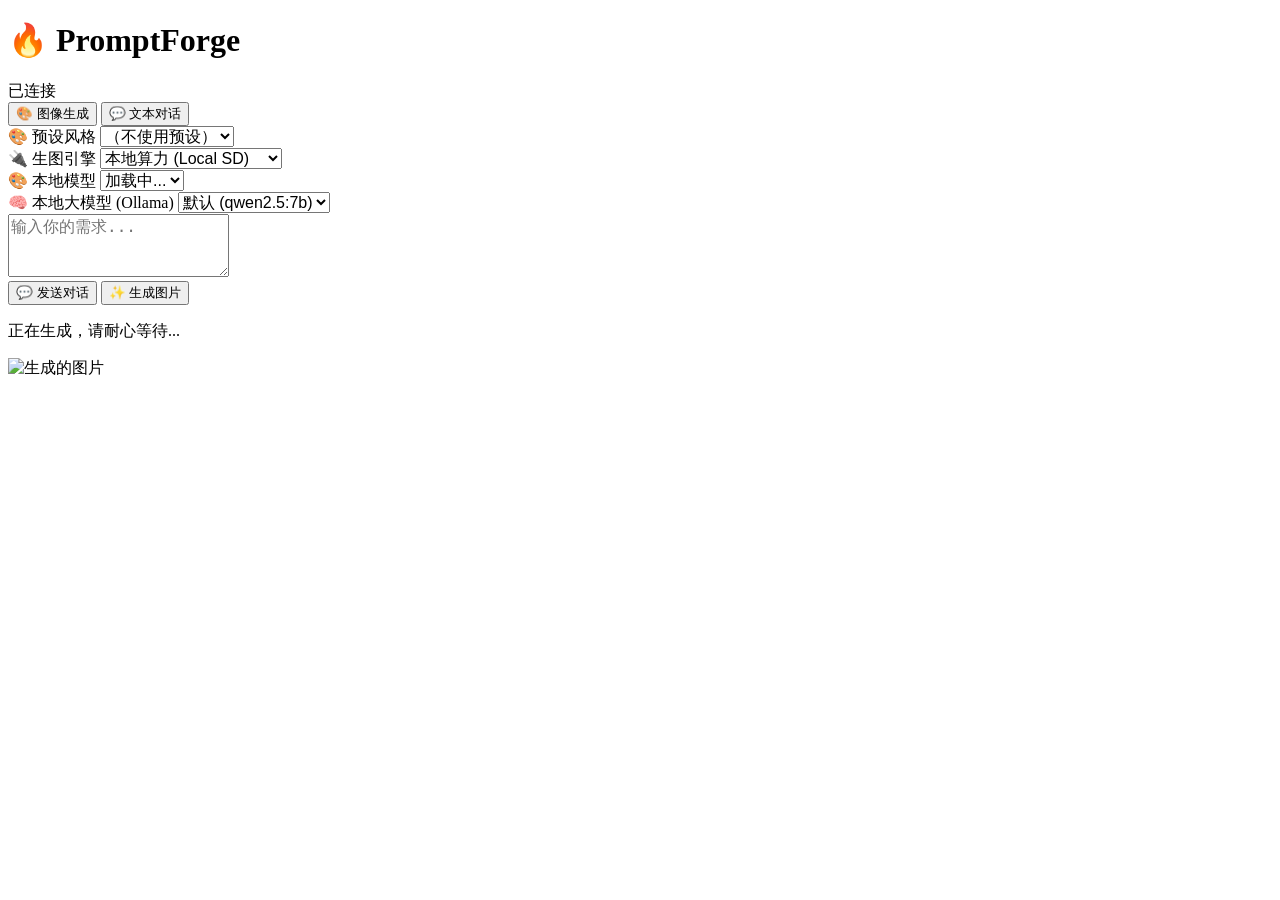
==== static/index.html @ b5b37179 "feat(web): implement SSE streaming for Ollama chat and fix empty prompt with presets" ====
<!DOCTYPE html>
<html lang="zh-CN">
<head>
    <meta charset="UTF-8">
    <meta name="viewport" content="width=device-width, initial-scale=1.0">
    <title>PromptForge 终极工作台</title>
    <script src="https://cdn.tailwindcss.com"></script>
    <style>
        input, textarea, select { font-size: 16px !important; }
        /* 自定义滚动条 */
        ::-webkit-scrollbar { width: 6px; }
        ::-webkit-scrollbar-track { background: transparent; }
        ::-webkit-scrollbar-thumb { background: #4b5563; border-radius: 3px; }
        ::-webkit-scrollbar-thumb:hover { background: #6b7280; }
    </style>
</head>
<body class="bg-gray-900 text-white min-h-screen p-4 flex flex-col gap-4 font-sans max-w-4xl mx-auto">

    <!-- 顶部状态栏 -->
    <header class="text-center py-2 border-b border-gray-700 flex justify-between items-center">
        <h1 class="text-2xl font-bold bg-clip-text text-transparent bg-gradient-to-r from-blue-400 to-purple-500">🔥 PromptForge</h1>
        <span class="text-xs px-2 py-1 bg-green-900 text-green-300 rounded border border-green-700 shadow-sm" id="status-text">已连接</span>
    </header>

    <!-- 模式切换 Tab -->
    <div class="flex bg-gray-800 rounded-lg p-1 shadow-lg">
        <button onclick="switchMode('image')" id="tab-image" class="flex-1 py-2 rounded-md bg-blue-600 text-sm font-bold transition shadow-md">🎨 图像生成</button>
        <button onclick="switchMode('chat')" id="tab-chat" class="flex-1 py-2 rounded-md text-gray-400 text-sm font-bold hover:bg-gray-700 transition">💬 文本对话</button>
    </div>

    <!-- 图像生成配置区 -->
    <section id="image-config" class="bg-gray-800 rounded-xl p-4 shadow-lg grid grid-cols-1 md:grid-cols-3 gap-4">
        <div>
            <label class="text-sm text-gray-400 mb-1 block">🎨 预设风格</label>
            <select id="preset-select" class="w-full bg-gray-700 rounded-lg p-2 text-sm focus:outline-none focus:ring-1 focus:ring-blue-500">
                <option value="">（不使用预设）</option>
            </select>
        </div>
        <div>
            <label class="text-sm text-gray-400 mb-1 block">🔌 生图引擎</label>
            <select id="provider-select" class="w-full bg-gray-700 rounded-lg p-2 text-sm focus:outline-none focus:ring-1 focus:ring-blue-500">
                <option value="local_sd">本地算力 (Local SD)</option>
                <option value="agnes">云端 API (Agnes)</option>
                <option value="pollinations">云端 API (Pollinations)</option>
            </select>
        </div>
        <div>
            <label class="text-sm text-gray-400 mb-1 block">🎨 本地模型</label>
            <select id="model-select" class="w-full bg-gray-700 rounded-lg p-2 text-sm focus:outline-none focus:ring-1 focus:ring-blue-500">
                <option value="">加载中...</option>
            </select>
        </div>
    </section>

    <!-- 文本对话配置区 -->
    <section id="chat-config" class="hidden bg-gray-800 rounded-xl p-4 shadow-lg">
        <div>
            <label class="text-sm text-gray-400 mb-1 block">🧠 本地大模型 (Ollama)</label>
            <select id="llm-model-select" class="w-full bg-gray-700 rounded-lg p-2 text-sm focus:outline-none focus:ring-1 focus:ring-green-500">
                <option value="qwen2.5:7b">加载中...</option>
            </select>
        </div>
    </section>

    <!-- 输入区 -->
    <section class="bg-gray-800 rounded-xl p-4 shadow-lg flex flex-col gap-3">
        <textarea id="prompt-input" rows="3" placeholder="输入你的需求..." 
            class="w-full bg-gray-700 rounded-lg p-3 text-sm focus:outline-none focus:ring-2 focus:ring-blue-500 resize-none"></textarea>
        
        <div class="flex gap-2">
            <button onclick="sendAction('chat')" id="btn-chat" class="hidden flex-1 bg-green-600 hover:bg-green-500 font-bold py-2 rounded-lg text-sm transition shadow-lg shadow-green-500/30">
                💬 发送对话
            </button>
            <button onclick="sendAction('image')" id="btn-image" class="flex-[2] bg-blue-600 hover:bg-blue-500 font-bold py-2 rounded-lg text-sm transition shadow-lg shadow-blue-500/30">
                ✨ 生成图片
            </button>
        </div>
    </section>

    <!-- 结果展示区 -->
    <section class="flex-1 flex flex-col gap-4">
        <!-- 文本回复（用于对话或接口状态） -->
        <div id="chat-result" class="hidden bg-gray-800 rounded-xl p-4 text-sm text-gray-200 whitespace-pre-wrap leading-relaxed shadow-lg border border-gray-700"></div>
        
        <!-- 图片显示 -->
        <div id="image-container" class="hidden flex-1 flex flex-col bg-gray-800 rounded-xl p-2 relative min-h-[300px] shadow-lg border border-gray-700">
            <div id="loading" class="absolute inset-0 flex flex-col items-center justify-center bg-gray-800/90 rounded-xl hidden z-10">
                <div class="animate-spin rounded-full h-10 w-10 border-b-2 border-blue-500 mb-2"></div>
                <p id="loading-text" class="text-xs text-blue-400 font-medium">正在生成，请耐心等待...</p>
            </div>
            <img id="result-image" class="w-full h-auto rounded-lg object-contain" src="" alt="生成的图片">
            <p id="image-caption" class="text-xs text-center text-gray-400 mt-2"></p>
        </div>
    </section>

    <script>
        const API_BASE = window.location.origin;
        let currentMode = 'image'; // image 或 chat

        // 切换模式
        function switchMode(mode) {
            currentMode = mode;
            const tabImg = document.getElementById('tab-image');
            const tabChat = document.getElementById('tab-chat');
            const configImg = document.getElementById('image-config');
            const configChat = document.getElementById('chat-config');
            const btnImg = document.getElementById('btn-image');
            const btnChat = document.getElementById('btn-chat');

            if (mode === 'image') {
                tabImg.className = "flex-1 py-2 rounded-md bg-blue-600 text-sm font-bold transition shadow-md";
                tabChat.className = "flex-1 py-2 rounded-md text-gray-400 text-sm font-bold hover:bg-gray-700 transition";
                configImg.classList.remove('hidden');
                configChat.classList.add('hidden');
                btnImg.classList.remove('hidden');
                btnChat.classList.add('hidden');
            } else {
                tabChat.className = "flex-1 py-2 rounded-md bg-green-600 text-sm font-bold transition shadow-md";
                tabImg.className = "flex-1 py-2 rounded-md text-gray-400 text-sm font-bold hover:bg-gray-700 transition";
                configImg.classList.add('hidden');
                configChat.classList.remove('hidden');
                btnImg.classList.add('hidden');
                btnChat.classList.remove('hidden');
            }
            // 清空结果
            document.getElementById('chat-result').classList.add('hidden');
            document.getElementById('image-container').classList.add('hidden');
        }

        // 发送动作分发
        async function sendAction(type) {
            const prompt = document.getElementById('prompt-input').value.trim();
            if (!prompt && type === 'chat') return alert("请输入对话内容");
            if (!prompt && type === 'image' && !document.getElementById('preset-select').value) {
                return alert("请输入提示词或选择预设！");
            }

            if (type === 'chat') {
                await sendChatLLM(prompt);
            } else {
                await generateImage(prompt);
            }
        }

        // ================= 文本对话 =================
        async function sendChatLLM(text) {
            const chatResult = document.getElementById('chat-result');
            const model = document.getElementById('llm-model-select').value;
            
            chatResult.classList.remove('hidden');
            document.getElementById('image-container').classList.add('hidden');
            chatResult.textContent = `⏳ 正在使用 ${model} 思考...`;

            try {
                const response = await fetch(`${API_BASE}/api/chat_llm_stream`, {
                    method: 'POST', 
                    headers: { 'Content-Type': 'application/json' },
                    body: JSON.stringify({ text: text, model: model })
                });
                
                if (!response.ok) throw new Error("请求失败");
                
                // 清空加载提示，准备接收文字
                chatResult.textContent = "";
                
                const reader = response.body.getReader();
                const decoder = new TextDecoder("utf-8");
                let buffer = "";

                while (true) {
                    const { done, value } = await reader.read();
                    if (done) break;
                    
                    buffer += decoder.decode(value, { stream: true });
                    const lines = buffer.split('\n\n');
                    buffer = lines.pop(); // 把最后可能不完整的一段留着
                    
                    for (const line of lines) {
                        if (line.startsWith('data: ')) {
                            const chunk = line.slice(6); // 去掉 'data: '
                            chatResult.textContent += chunk;
                        }
                    }
                }
            } catch (err) {
                chatResult.textContent = `❌ 请求失败: ${err.message}`;
            }
        }
		
        // ================= 图像生成 =================
        async function generateImage(prompt) {
            const preset = document.getElementById('preset-select').value;
            const provider = document.getElementById('provider-select').value;
            const modelId = document.getElementById('model-select').value;

            // ★ 核心修复：只要有预设，就算没写提示词，也允许生成
            if (!prompt && !preset) {
                return alert("请输入提示词，或至少选择一个预设！");
            }
			
            const imageContainer = document.getElementById('image-container');
            const loading = document.getElementById('loading');
            const imgEl = document.getElementById('result-image');
            const caption = document.getElementById('image-caption');
            const chatResult = document.getElementById('chat-result');

            chatResult.classList.add('hidden');
            imageContainer.classList.remove('hidden');
            loading.classList.remove('hidden');
            imgEl.src = ''; caption.textContent = '';

            // 计时器防超时提示
            let seconds = 0;
            const loadingText = document.getElementById('loading-text');
            loadingText.textContent = "正在生成，请耐心等待...";
            const timer = setInterval(() => {
                seconds++;
                loadingText.textContent = `正在生成 (${seconds} 秒)，本地推理较慢，请勿刷新...`;
            }, 1000);

            try {
                const res = await fetch(`${API_BASE}/api/generate_image`, {
                    method: 'POST', headers: { 'Content-Type': 'application/json' },
                    body: JSON.stringify({
                        prompt: prompt, width: 768, height: 768, steps: 25,
                        primary_provider: provider, model_id: modelId, preset: preset
                    })
                });
                
                clearInterval(timer);
                const data = await res.json();
                loading.classList.add('hidden');

                if (data.status === 'success') {
                    imgEl.src = `${API_BASE}${data.image_url}`;
                    caption.textContent = `来源: ${data.provider}`;
                } else {
                    alert("生成失败：" + JSON.stringify(data));
                }
            } catch (err) {
                clearInterval(timer);
                loading.classList.add('hidden');
                alert("请求失败：" + err.message);
            }
        }

        // ================= 初始化数据加载 =================
        async function loadInitData() {
            // 1. 加载本地生图模型
            try {
                const res = await fetch(`${API_BASE}/api/models`);
                const data = await res.json();
                const select = document.getElementById('model-select');
                select.innerHTML = '';
                if (data.data && data.data.length > 0) {
                    data.data.forEach(m => {
                        const opt = document.createElement('option');
                        opt.value = m.id;
                        opt.textContent = `[${m.base.toUpperCase()}] ${m.name}`;
                        select.appendChild(opt);
                    });
                } else {
                    select.innerHTML = '<option value="">无可用模型</option>';
                }
            } catch (err) { console.error("本地模型加载失败", err); }

            // 2. 加载图像预设
            try {
                const res = await fetch(`${API_BASE}/api/presets`);
                const data = await res.json();
                const select = document.getElementById('preset-select');
                if (data.status === 'success' && data.data) {
                    const groups = {};
                    data.data.forEach(p => {
                        if (!groups[p.category]) groups[p.category] = [];
                        groups[p.category].push(p);
                    });
                    Object.keys(groups).forEach(cat => {
                        const optgroup = document.createElement('optgroup');
                        optgroup.label = cat;
                        groups[cat].forEach(p => {
                            const opt = document.createElement('option');
                            opt.value = p.id;
                            opt.textContent = p.name;
                            optgroup.appendChild(opt);
                        });
                        select.appendChild(optgroup);
                    });
                }
            } catch (err) { console.error("预设加载失败", err); }

            // 3. 加载 Ollama 文本模型
            try {
                const res = await fetch(`${API_BASE}/api/llm_models`);
                const data = await res.json();
                const select = document.getElementById('llm-model-select');
                if (data.status === 'success' && data.data && data.data.length > 0) {
                    select.innerHTML = '';
                    data.data.forEach(m => {
                        const opt = document.createElement('option');
                        opt.value = m;
                        opt.textContent = m;
                        select.appendChild(opt);
                    });
                } else {
                    select.innerHTML = '<option value="qwen2.5:7b">默认 (qwen2.5:7b)</option>';
                }
            } catch (err) { 
                console.error("Ollama模型加载失败", err); 
                document.getElementById('llm-model-select').innerHTML = '<option value="qwen2.5:7b">默认 (qwen2.5:7b)</option>';
            }
        }

        // 页面加载完成后初始化
        window.onload = loadInitData;
    </script>
</body>
</html>
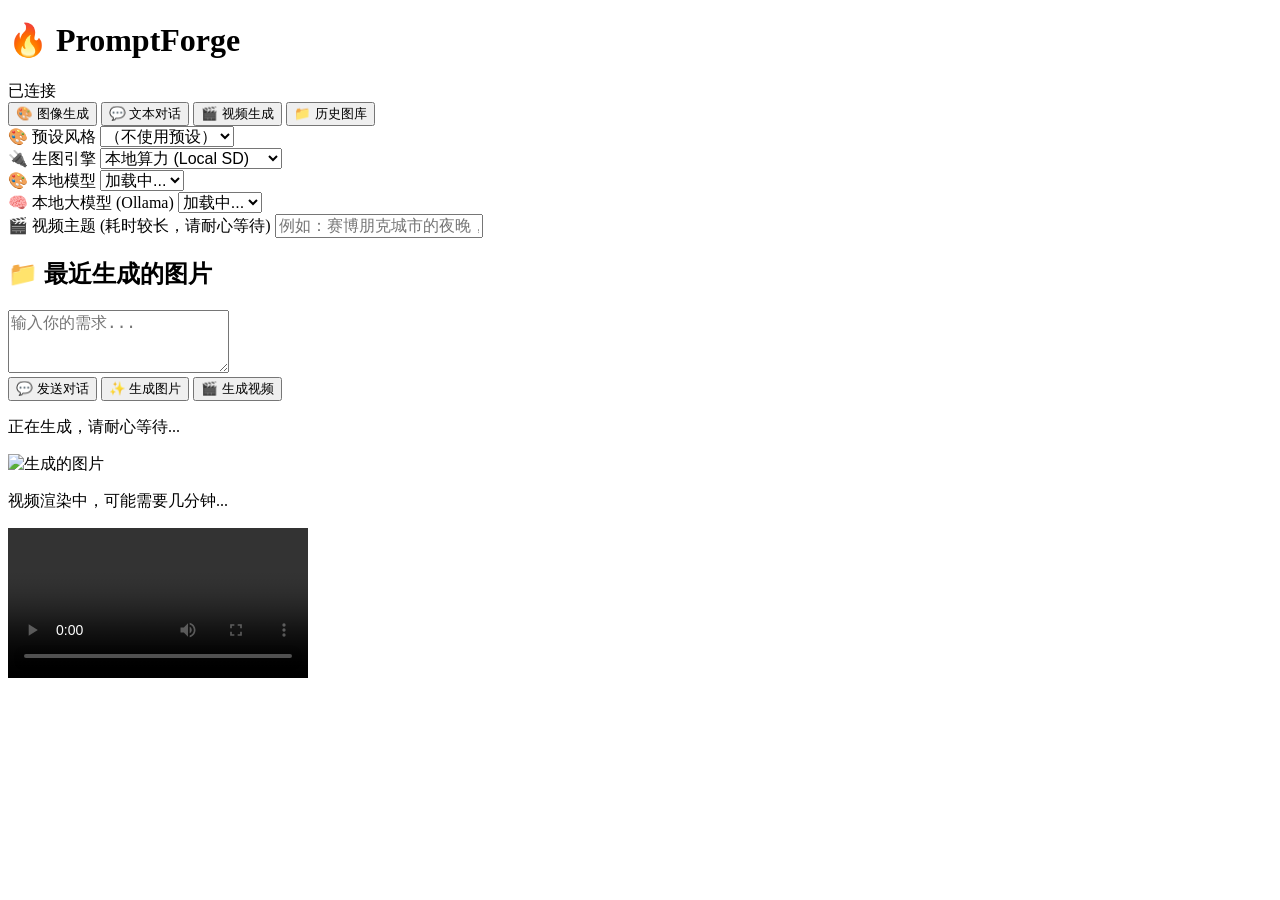
==== commit 3843d3cf: "feat(web): add gallery, video generation, and image fullscreen preview" ====
--- a/static/index.html
+++ b/static/index.html
@@ -7,7 +7,6 @@
     <script src="https://cdn.tailwindcss.com"></script>
     <style>
         input, textarea, select { font-size: 16px !important; }
-        /* 自定义滚动条 */
         ::-webkit-scrollbar { width: 6px; }
         ::-webkit-scrollbar-track { background: transparent; }
         ::-webkit-scrollbar-thumb { background: #4b5563; border-radius: 3px; }
@@ -22,13 +21,15 @@
         <span class="text-xs px-2 py-1 bg-green-900 text-green-300 rounded border border-green-700 shadow-sm" id="status-text">已连接</span>
     </header>
 
-    <!-- 模式切换 Tab -->
-    <div class="flex bg-gray-800 rounded-lg p-1 shadow-lg">
-        <button onclick="switchMode('image')" id="tab-image" class="flex-1 py-2 rounded-md bg-blue-600 text-sm font-bold transition shadow-md">🎨 图像生成</button>
-        <button onclick="switchMode('chat')" id="tab-chat" class="flex-1 py-2 rounded-md text-gray-400 text-sm font-bold hover:bg-gray-700 transition">💬 文本对话</button>
+    <!-- 模式切换 Tab (新增：视频生成 与 历史图库) -->
+    <div class="flex bg-gray-800 rounded-lg p-1 shadow-lg overflow-x-auto whitespace-nowrap">
+        <button onclick="switchMode('image')" id="tab-image" class="flex-1 py-2 px-2 rounded-md bg-blue-600 text-sm font-bold transition shadow-md">🎨 图像生成</button>
+        <button onclick="switchMode('chat')" id="tab-chat" class="flex-1 py-2 px-2 rounded-md text-gray-400 text-sm font-bold hover:bg-gray-700 transition">💬 文本对话</button>
+        <button onclick="switchMode('video')" id="tab-video" class="flex-1 py-2 px-2 rounded-md text-gray-400 text-sm font-bold hover:bg-gray-700 transition">🎬 视频生成</button>
+        <button onclick="switchMode('gallery')" id="tab-gallery" class="flex-1 py-2 px-2 rounded-md text-gray-400 text-sm font-bold hover:bg-gray-700 transition">📁 历史图库</button>
     </div>
 
-    <!-- 图像生成配置区 -->
+    <!-- ================= 图像生成配置区 ================= -->
     <section id="image-config" class="bg-gray-800 rounded-xl p-4 shadow-lg grid grid-cols-1 md:grid-cols-3 gap-4">
         <div>
             <label class="text-sm text-gray-400 mb-1 block">🎨 预设风格</label>
@@ -52,7 +53,7 @@
         </div>
     </section>
 
-    <!-- 文本对话配置区 -->
+    <!-- ================= 文本对话配置区 ================= -->
     <section id="chat-config" class="hidden bg-gray-800 rounded-xl p-4 shadow-lg">
         <div>
             <label class="text-sm text-gray-400 mb-1 block">🧠 本地大模型 (Ollama)</label>
@@ -62,8 +63,24 @@
         </div>
     </section>
 
-    <!-- 输入区 -->
-    <section class="bg-gray-800 rounded-xl p-4 shadow-lg flex flex-col gap-3">
+    <!-- ================= 视频生成配置区 ================= -->
+    <section id="video-config" class="hidden bg-gray-800 rounded-xl p-4 shadow-lg">
+        <div>
+            <label class="text-sm text-gray-400 mb-1 block">🎬 视频主题 (耗时较长，请耐心等待)</label>
+            <input type="text" id="video-prompt" placeholder="例如：赛博朋克城市的夜晚，霓虹灯闪烁..." class="w-full bg-gray-700 rounded-lg p-2 text-sm focus:outline-none focus:ring-1 focus:ring-purple-500">
+        </div>
+    </section>
+
+    <!-- ================= 历史图库区 ================= -->
+    <section id="gallery-config" class="hidden bg-gray-800 rounded-xl p-4 shadow-lg flex-1">
+        <h2 class="text-lg font-bold mb-4 border-b border-gray-700 pb-2">📁 最近生成的图片</h2>
+        <div id="gallery-grid" class="grid grid-cols-2 md:grid-cols-3 gap-4">
+            <!-- 图片通过 JS 动态加载 -->
+        </div>
+    </section>
+
+    <!-- ================= 统一输入区 ================= -->
+    <section id="input-section" class="bg-gray-800 rounded-xl p-4 shadow-lg flex flex-col gap-3">
         <textarea id="prompt-input" rows="3" placeholder="输入你的需求..." 
             class="w-full bg-gray-700 rounded-lg p-3 text-sm focus:outline-none focus:ring-2 focus:ring-blue-500 resize-none"></textarea>
         
@@ -74,12 +91,15 @@
             <button onclick="sendAction('image')" id="btn-image" class="flex-[2] bg-blue-600 hover:bg-blue-500 font-bold py-2 rounded-lg text-sm transition shadow-lg shadow-blue-500/30">
                 ✨ 生成图片
             </button>
-        </div>
-    </section>
-
-    <!-- 结果展示区 -->
+            <button onclick="sendAction('video')" id="btn-video" class="hidden flex-1 bg-purple-600 hover:bg-purple-500 font-bold py-2 rounded-lg text-sm transition shadow-lg shadow-purple-500/30">
+                🎬 生成视频
+            </button>
+        </div>
+    </section>
+
+    <!-- ================= 结果展示区 ================= -->
     <section class="flex-1 flex flex-col gap-4">
-        <!-- 文本回复（用于对话或接口状态） -->
+        <!-- 文本回复 -->
         <div id="chat-result" class="hidden bg-gray-800 rounded-xl p-4 text-sm text-gray-200 whitespace-pre-wrap leading-relaxed shadow-lg border border-gray-700"></div>
         
         <!-- 图片显示 -->
@@ -91,78 +111,120 @@
             <img id="result-image" class="w-full h-auto rounded-lg object-contain" src="" alt="生成的图片">
             <p id="image-caption" class="text-xs text-center text-gray-400 mt-2"></p>
         </div>
-    </section>
+
+        <!-- 视频显示 -->
+        <div id="video-container" class="hidden flex-1 flex flex-col bg-gray-800 rounded-xl p-2 relative min-h-[300px] shadow-lg border border-gray-700">
+            <div id="video-loading" class="absolute inset-0 flex flex-col items-center justify-center bg-gray-800/90 rounded-xl hidden z-10">
+                <div class="animate-spin rounded-full h-10 w-10 border-b-2 border-purple-500 mb-2"></div>
+                <p class="text-xs text-purple-400 font-medium">视频渲染中，可能需要几分钟...</p>
+            </div>
+            <video id="result-video" controls class="w-full h-auto rounded-lg object-contain hidden"></video>
+            <p id="video-caption" class="text-xs text-center text-gray-400 mt-2"></p>
+        </div>
+    </section>
+
+    <!-- 全屏图片预览模态框 -->
+    <div id="image-modal" class="fixed inset-0 bg-black/90 hidden z-50 flex items-center justify-center p-4" onclick="closeModal()">
+        <img id="modal-image" src="" class="max-w-full max-h-full object-contain rounded-lg shadow-2xl">
+    </div>
 
     <script>
         const API_BASE = window.location.origin;
-        let currentMode = 'image'; // image 或 chat
+        let currentMode = 'image';
 
         // 切换模式
         function switchMode(mode) {
             currentMode = mode;
-            const tabImg = document.getElementById('tab-image');
-            const tabChat = document.getElementById('tab-chat');
-            const configImg = document.getElementById('image-config');
-            const configChat = document.getElementById('chat-config');
-            const btnImg = document.getElementById('btn-image');
-            const btnChat = document.getElementById('btn-chat');
-
+            const modes = ['image', 'chat', 'video', 'gallery'];
+            
+            modes.forEach(m => {
+                const tab = document.getElementById(`tab-${m}`);
+                const config = document.getElementById(`${m}-config`);
+                const btn = document.getElementById(`btn-${m}`);
+
+                if (m === mode) {
+                    // 激活状态
+                    tab.className = "flex-1 py-2 px-2 rounded-md bg-blue-600 text-sm font-bold transition shadow-md";
+                    config.classList.remove('hidden');
+                } else {
+                    // 非激活状态
+                    tab.className = "flex-1 py-2 px-2 rounded-md text-gray-400 text-sm font-bold hover:bg-gray-700 transition";
+                    config.classList.add('hidden');
+                }
+            });
+
+            // 按钮和输入框控制
+            const inputSec = document.getElementById('input-section');
             if (mode === 'image') {
-                tabImg.className = "flex-1 py-2 rounded-md bg-blue-600 text-sm font-bold transition shadow-md";
-                tabChat.className = "flex-1 py-2 rounded-md text-gray-400 text-sm font-bold hover:bg-gray-700 transition";
-                configImg.classList.remove('hidden');
-                configChat.classList.add('hidden');
-                btnImg.classList.remove('hidden');
-                btnChat.classList.add('hidden');
+                inputSec.classList.remove('hidden');
+                document.getElementById('btn-image').classList.remove('hidden');
+                document.getElementById('btn-chat').classList.add('hidden');
+                document.getElementById('btn-video').classList.add('hidden');
+            } else if (mode === 'chat') {
+                inputSec.classList.remove('hidden');
+                document.getElementById('btn-image').classList.add('hidden');
+                document.getElementById('btn-chat').classList.remove('hidden');
+                document.getElementById('btn-video').classList.add('hidden');
+            } else if (mode === 'video') {
+                inputSec.classList.remove('hidden');
+                document.getElementById('btn-image').classList.add('hidden');
+                document.getElementById('btn-chat').classList.add('hidden');
+                document.getElementById('btn-video').classList.remove('hidden');
+                // 隐藏输入框，用配置区的 input
+                document.getElementById('prompt-input').classList.add('hidden');
             } else {
-                tabChat.className = "flex-1 py-2 rounded-md bg-green-600 text-sm font-bold transition shadow-md";
-                tabImg.className = "flex-1 py-2 rounded-md text-gray-400 text-sm font-bold hover:bg-gray-700 transition";
-                configImg.classList.add('hidden');
-                configChat.classList.remove('hidden');
-                btnImg.classList.add('hidden');
-                btnChat.classList.remove('hidden');
-            }
-            // 清空结果
+                // gallery 模式隐藏整个输入区
+                inputSec.classList.add('hidden');
+                loadGallery(); // 加载图库数据
+            }
+
+            // 每次切换隐藏结果
             document.getElementById('chat-result').classList.add('hidden');
             document.getElementById('image-container').classList.add('hidden');
-        }
-
-        // 发送动作分发
+            document.getElementById('video-container').classList.add('hidden');
+            
+            // 恢复提示词输入框（针对 video 模式）
+            if (mode === 'video') document.getElementById('prompt-input').classList.add('hidden');
+            else document.getElementById('prompt-input').classList.remove('hidden');
+        }
+
+        // 动作分发
         async function sendAction(type) {
-            const prompt = document.getElementById('prompt-input').value.trim();
-            if (!prompt && type === 'chat') return alert("请输入对话内容");
-            if (!prompt && type === 'image' && !document.getElementById('preset-select').value) {
-                return alert("请输入提示词或选择预设！");
-            }
-
             if (type === 'chat') {
+                const prompt = document.getElementById('prompt-input').value.trim();
+                if (!prompt) return alert("请输入对话内容");
                 await sendChatLLM(prompt);
-            } else {
+            } else if (type === 'image') {
+                const prompt = document.getElementById('prompt-input').value.trim();
+                const preset = document.getElementById('preset-select').value;
+                if (!prompt && !preset) return alert("请输入提示词或选择预设！");
                 await generateImage(prompt);
-            }
-        }
-
-        // ================= 文本对话 =================
+            } else if (type === 'video') {
+                const topic = document.getElementById('video-prompt').value.trim();
+                if (!topic) return alert("请输入视频主题！");
+                await generateVideo(topic);
+            }
+        }
+
+        // ================= 文本对话 (流式) =================
         async function sendChatLLM(text) {
             const chatResult = document.getElementById('chat-result');
             const model = document.getElementById('llm-model-select').value;
             
             chatResult.classList.remove('hidden');
             document.getElementById('image-container').classList.add('hidden');
+            document.getElementById('video-container').classList.add('hidden');
             chatResult.textContent = `⏳ 正在使用 ${model} 思考...`;
 
             try {
                 const response = await fetch(`${API_BASE}/api/chat_llm_stream`, {
-                    method: 'POST', 
-                    headers: { 'Content-Type': 'application/json' },
+                    method: 'POST', headers: { 'Content-Type': 'application/json' },
                     body: JSON.stringify({ text: text, model: model })
                 });
                 
                 if (!response.ok) throw new Error("请求失败");
                 
-                // 清空加载提示，准备接收文字
                 chatResult.textContent = "";
-                
                 const reader = response.body.getReader();
                 const decoder = new TextDecoder("utf-8");
                 let buffer = "";
@@ -170,15 +232,13 @@
                 while (true) {
                     const { done, value } = await reader.read();
                     if (done) break;
-                    
                     buffer += decoder.decode(value, { stream: true });
                     const lines = buffer.split('\n\n');
-                    buffer = lines.pop(); // 把最后可能不完整的一段留着
+                    buffer = lines.pop();
                     
                     for (const line of lines) {
                         if (line.startsWith('data: ')) {
-                            const chunk = line.slice(6); // 去掉 'data: '
-                            chatResult.textContent += chunk;
+                            chatResult.textContent += line.slice(6);
                         }
                     }
                 }
@@ -186,18 +246,13 @@
                 chatResult.textContent = `❌ 请求失败: ${err.message}`;
             }
         }
-		
+
         // ================= 图像生成 =================
         async function generateImage(prompt) {
             const preset = document.getElementById('preset-select').value;
             const provider = document.getElementById('provider-select').value;
             const modelId = document.getElementById('model-select').value;
 
-            // ★ 核心修复：只要有预设，就算没写提示词，也允许生成
-            if (!prompt && !preset) {
-                return alert("请输入提示词，或至少选择一个预设！");
-            }
-			
             const imageContainer = document.getElementById('image-container');
             const loading = document.getElementById('loading');
             const imgEl = document.getElementById('result-image');
@@ -206,10 +261,10 @@
 
             chatResult.classList.add('hidden');
             imageContainer.classList.remove('hidden');
+            document.getElementById('video-container').classList.add('hidden');
             loading.classList.remove('hidden');
             imgEl.src = ''; caption.textContent = '';
 
-            // 计时器防超时提示
             let seconds = 0;
             const loadingText = document.getElementById('loading-text');
             loadingText.textContent = "正在生成，请耐心等待...";
@@ -242,6 +297,80 @@
                 loading.classList.add('hidden');
                 alert("请求失败：" + err.message);
             }
+        }
+
+        // ================= 视频生成 =================
+        async function generateVideo(topic) {
+            const container = document.getElementById('video-container');
+            const loading = document.getElementById('video-loading');
+            const videoEl = document.getElementById('result-video');
+            const caption = document.getElementById('video-caption');
+
+            document.getElementById('chat-result').classList.add('hidden');
+            document.getElementById('image-container').classList.add('hidden');
+            container.classList.remove('hidden');
+            loading.classList.remove('hidden');
+            videoEl.classList.add('hidden');
+            videoEl.src = ''; caption.textContent = '';
+
+            try {
+                const res = await fetch(`${API_BASE}/api/generate_video`, {
+                    method: 'POST', headers: { 'Content-Type': 'application/json' },
+                    body: JSON.stringify({ topic: topic, duration: 15 })
+                });
+                
+                const data = await res.json();
+                loading.classList.add('hidden');
+
+                if (data.status === 'success') {
+                    videoEl.src = `${API_BASE}${data.video_url}`;
+                    videoEl.classList.remove('hidden');
+                    videoEl.play();
+                    caption.textContent = "视频生成完成";
+                } else {
+                    alert("视频生成失败：" + data.message);
+                }
+            } catch (err) {
+                loading.classList.add('hidden');
+                alert("请求超时或失败：" + err.message);
+            }
+        }
+
+        // ================= 图库加载 =================
+        async function loadGallery() {
+            const grid = document.getElementById('gallery-grid');
+            grid.innerHTML = '<p class="text-gray-500 text-sm">加载中...</p>';
+            try {
+                const res = await fetch(`${API_BASE}/api/gallery`);
+                const data = await res.json();
+                grid.innerHTML = '';
+                
+                if (!data.data || data.data.length === 0) {
+                    grid.innerHTML = '<p class="text-gray-500 text-sm">暂无生成记录</p>';
+                    return;
+                }
+                
+                data.data.forEach(item => {
+                    const div = document.createElement('div');
+                    div.className = "bg-gray-700 rounded-lg overflow-hidden relative group cursor-pointer shadow-md";
+                    div.innerHTML = `
+                        <img src="${API_BASE}${item.url}" class="w-full h-40 object-cover group-hover:opacity-80 transition" onclick="showModal('${API_BASE}${item.url}')">
+                        <div class="p-2 text-xs text-center text-gray-400 border-t border-gray-600">${item.time}</div>
+                    `;
+                    grid.appendChild(div);
+                });
+            } catch (err) {
+                grid.innerHTML = `<p class="text-red-500 text-sm">加载失败: ${err.message}</p>`;
+            }
+        }
+
+        // 全屏预览
+        function showModal(url) {
+            document.getElementById('modal-image').src = url;
+            document.getElementById('image-modal').classList.remove('hidden');
+        }
+        function closeModal() {
+            document.getElementById('image-modal').classList.add('hidden');
         }
 
         // ================= 初始化数据加载 =================
@@ -259,8 +388,6 @@
                         opt.textContent = `[${m.base.toUpperCase()}] ${m.name}`;
                         select.appendChild(opt);
                     });
-                } else {
-                    select.innerHTML = '<option value="">无可用模型</option>';
                 }
             } catch (err) { console.error("本地模型加载失败", err); }
 
@@ -302,13 +429,8 @@
                         opt.textContent = m;
                         select.appendChild(opt);
                     });
-                } else {
-                    select.innerHTML = '<option value="qwen2.5:7b">默认 (qwen2.5:7b)</option>';
-                }
-            } catch (err) { 
-                console.error("Ollama模型加载失败", err); 
-                document.getElementById('llm-model-select').innerHTML = '<option value="qwen2.5:7b">默认 (qwen2.5:7b)</option>';
-            }
+                }
+            } catch (err) { console.error("Ollama模型加载失败", err); }
         }
 
         // 页面加载完成后初始化
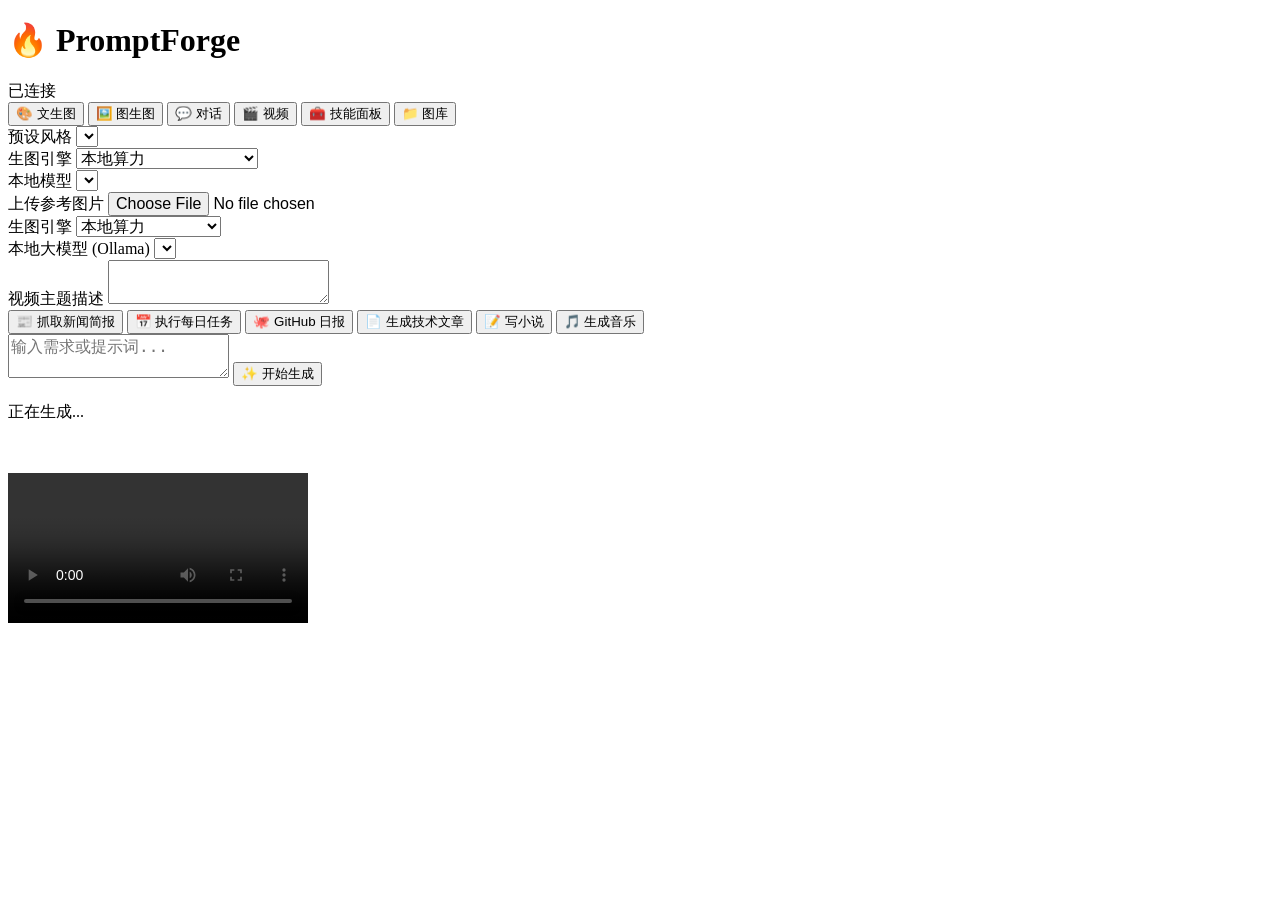
==== commit d76aadd1: "feat(web): integrate img2img, skill panel, and universal task dispatch into Web UI" ====
--- a/static/index.html
+++ b/static/index.html
@@ -3,218 +3,277 @@
 <head>
     <meta charset="UTF-8">
     <meta name="viewport" content="width=device-width, initial-scale=1.0">
-    <title>PromptForge 终极工作台</title>
+    <title>PromptForge 全能调度中心</title>
     <script src="https://cdn.tailwindcss.com"></script>
     <style>
         input, textarea, select { font-size: 16px !important; }
         ::-webkit-scrollbar { width: 6px; }
-        ::-webkit-scrollbar-track { background: transparent; }
         ::-webkit-scrollbar-thumb { background: #4b5563; border-radius: 3px; }
-        ::-webkit-scrollbar-thumb:hover { background: #6b7280; }
     </style>
 </head>
-<body class="bg-gray-900 text-white min-h-screen p-4 flex flex-col gap-4 font-sans max-w-4xl mx-auto">
-
-    <!-- 顶部状态栏 -->
-    <header class="text-center py-2 border-b border-gray-700 flex justify-between items-center">
+<body class="bg-gray-900 text-white min-h-screen p-4 flex flex-col gap-4 font-sans max-w-5xl mx-auto">
+
+    <!-- 顶部 -->
+    <header class="flex justify-between items-center border-b border-gray-700 pb-2">
         <h1 class="text-2xl font-bold bg-clip-text text-transparent bg-gradient-to-r from-blue-400 to-purple-500">🔥 PromptForge</h1>
-        <span class="text-xs px-2 py-1 bg-green-900 text-green-300 rounded border border-green-700 shadow-sm" id="status-text">已连接</span>
+        <span class="text-xs px-2 py-1 bg-green-900 text-green-300 rounded border border-green-700">已连接</span>
     </header>
 
-    <!-- 模式切换 Tab (新增：视频生成 与 历史图库) -->
-    <div class="flex bg-gray-800 rounded-lg p-1 shadow-lg overflow-x-auto whitespace-nowrap">
-        <button onclick="switchMode('image')" id="tab-image" class="flex-1 py-2 px-2 rounded-md bg-blue-600 text-sm font-bold transition shadow-md">🎨 图像生成</button>
-        <button onclick="switchMode('chat')" id="tab-chat" class="flex-1 py-2 px-2 rounded-md text-gray-400 text-sm font-bold hover:bg-gray-700 transition">💬 文本对话</button>
-        <button onclick="switchMode('video')" id="tab-video" class="flex-1 py-2 px-2 rounded-md text-gray-400 text-sm font-bold hover:bg-gray-700 transition">🎬 视频生成</button>
-        <button onclick="switchMode('gallery')" id="tab-gallery" class="flex-1 py-2 px-2 rounded-md text-gray-400 text-sm font-bold hover:bg-gray-700 transition">📁 历史图库</button>
+    <!-- Tab 栏 -->
+    <div class="flex bg-gray-800 rounded-lg p-1 shadow-lg overflow-x-auto whitespace-nowrap gap-1">
+        <button onclick="switchMode('t2i')" id="tab-t2i" class="flex-1 py-2 px-2 rounded-md bg-blue-600 text-sm font-bold shadow">🎨 文生图</button>
+        <button onclick="switchMode('i2i')" id="tab-i2i" class="flex-1 py-2 px-2 rounded-md text-gray-400 text-sm hover:bg-gray-700">🖼️ 图生图</button>
+        <button onclick="switchMode('chat')" id="tab-chat" class="flex-1 py-2 px-2 rounded-md text-gray-400 text-sm hover:bg-gray-700">💬 对话</button>
+        <button onclick="switchMode('video')" id="tab-video" class="flex-1 py-2 px-2 rounded-md text-gray-400 text-sm hover:bg-gray-700">🎬 视频</button>
+        <button onclick="switchMode('skills')" id="tab-skills" class="flex-1 py-2 px-2 rounded-md text-gray-400 text-sm hover:bg-gray-700">🧰 技能面板</button>
+        <button onclick="switchMode('gallery')" id="tab-gallery" class="flex-1 py-2 px-2 rounded-md text-gray-400 text-sm hover:bg-gray-700">📁 图库</button>
     </div>
 
-    <!-- ================= 图像生成配置区 ================= -->
-    <section id="image-config" class="bg-gray-800 rounded-xl p-4 shadow-lg grid grid-cols-1 md:grid-cols-3 gap-4">
+    <!-- ====== 配置区 ====== -->
+    
+    <!-- 文生图配置 -->
+    <section id="t2i-config" class="bg-gray-800 rounded-xl p-4 grid grid-cols-1 md:grid-cols-3 gap-4">
         <div>
-            <label class="text-sm text-gray-400 mb-1 block">🎨 预设风格</label>
-            <select id="preset-select" class="w-full bg-gray-700 rounded-lg p-2 text-sm focus:outline-none focus:ring-1 focus:ring-blue-500">
-                <option value="">（不使用预设）</option>
-            </select>
+            <label class="text-xs text-gray-400 block mb-1">预设风格</label>
+            <select id="preset-select" class="w-full bg-gray-700 rounded-lg p-2 text-sm"></select>
         </div>
         <div>
-            <label class="text-sm text-gray-400 mb-1 block">🔌 生图引擎</label>
-            <select id="provider-select" class="w-full bg-gray-700 rounded-lg p-2 text-sm focus:outline-none focus:ring-1 focus:ring-blue-500">
-                <option value="local_sd">本地算力 (Local SD)</option>
+            <label class="text-xs text-gray-400 block mb-1">生图引擎</label>
+            <select id="provider-select" class="w-full bg-gray-700 rounded-lg p-2 text-sm">
+                <option value="local_sd">本地算力</option>
                 <option value="agnes">云端 API (Agnes)</option>
                 <option value="pollinations">云端 API (Pollinations)</option>
             </select>
         </div>
         <div>
-            <label class="text-sm text-gray-400 mb-1 block">🎨 本地模型</label>
-            <select id="model-select" class="w-full bg-gray-700 rounded-lg p-2 text-sm focus:outline-none focus:ring-1 focus:ring-blue-500">
-                <option value="">加载中...</option>
+            <label class="text-xs text-gray-400 block mb-1">本地模型</label>
+            <select id="model-select" class="w-full bg-gray-700 rounded-lg p-2 text-sm"></select>
+        </div>
+    </section>
+
+    <!-- 图生图配置 -->
+    <section id="i2i-config" class="hidden bg-gray-800 rounded-xl p-4 flex flex-col gap-3">
+        <div>
+            <label class="text-xs text-gray-400 block mb-1">上传参考图片</label>
+            <input type="file" id="i2i-file" accept="image/*" class="w-full bg-gray-700 rounded-lg p-2 text-sm file:mr-4 file:py-1 file:px-4 file:rounded-full file:border-0 file:text-sm file:font-semibold file:bg-blue-600 file:text-white hover:file:bg-blue-500">
+        </div>
+        <div>
+            <label class="text-xs text-gray-400 block mb-1">生图引擎</label>
+            <select id="i2i-provider" class="w-full bg-gray-700 rounded-lg p-2 text-sm">
+                <option value="local_sd">本地算力</option>
+                <option value="agnes">云端 API (Agnes)</option>
             </select>
         </div>
     </section>
 
-    <!-- ================= 文本对话配置区 ================= -->
-    <section id="chat-config" class="hidden bg-gray-800 rounded-xl p-4 shadow-lg">
-        <div>
-            <label class="text-sm text-gray-400 mb-1 block">🧠 本地大模型 (Ollama)</label>
-            <select id="llm-model-select" class="w-full bg-gray-700 rounded-lg p-2 text-sm focus:outline-none focus:ring-1 focus:ring-green-500">
-                <option value="qwen2.5:7b">加载中...</option>
-            </select>
-        </div>
-    </section>
-
-    <!-- ================= 视频生成配置区 ================= -->
-    <section id="video-config" class="hidden bg-gray-800 rounded-xl p-4 shadow-lg">
-        <div>
-            <label class="text-sm text-gray-400 mb-1 block">🎬 视频主题 (耗时较长，请耐心等待)</label>
-            <input type="text" id="video-prompt" placeholder="例如：赛博朋克城市的夜晚，霓虹灯闪烁..." class="w-full bg-gray-700 rounded-lg p-2 text-sm focus:outline-none focus:ring-1 focus:ring-purple-500">
-        </div>
-    </section>
-
-    <!-- ================= 历史图库区 ================= -->
-    <section id="gallery-config" class="hidden bg-gray-800 rounded-xl p-4 shadow-lg flex-1">
-        <h2 class="text-lg font-bold mb-4 border-b border-gray-700 pb-2">📁 最近生成的图片</h2>
-        <div id="gallery-grid" class="grid grid-cols-2 md:grid-cols-3 gap-4">
-            <!-- 图片通过 JS 动态加载 -->
-        </div>
-    </section>
-
-    <!-- ================= 统一输入区 ================= -->
-    <section id="input-section" class="bg-gray-800 rounded-xl p-4 shadow-lg flex flex-col gap-3">
-        <textarea id="prompt-input" rows="3" placeholder="输入你的需求..." 
-            class="w-full bg-gray-700 rounded-lg p-3 text-sm focus:outline-none focus:ring-2 focus:ring-blue-500 resize-none"></textarea>
+    <!-- 对话配置 -->
+    <section id="chat-config" class="hidden bg-gray-800 rounded-xl p-4">
+        <label class="text-xs text-gray-400 block mb-1">本地大模型 (Ollama)</label>
+        <select id="llm-model-select" class="w-full bg-gray-700 rounded-lg p-2 text-sm"></select>
+    </section>
+
+    <!-- 视频配置 -->
+    <section id="video-config" class="hidden bg-gray-800 rounded-xl p-4">
+        <label class="text-xs text-gray-400 block mb-1">视频主题描述</label>
+        <textarea id="video-prompt" rows="2" class="w-full bg-gray-700 rounded-lg p-2 text-sm"></textarea>
+    </section>
+
+    <!-- 技能面板配置 -->
+    <section id="skills-config" class="hidden bg-gray-800 rounded-xl p-4">
+        <div class="grid grid-cols-2 md:grid-cols-4 gap-2">
+            <button onclick="runSkill('news_aggregator', {})" class="bg-gray-700 hover:bg-gray-600 p-2 rounded text-sm text-left truncate">📰 抓取新闻简报</button>
+            <button onclick="runSkill('daily_pipeline', {})" class="bg-gray-700 hover:bg-gray-600 p-2 rounded text-sm text-left truncate">📅 执行每日任务</button>
+            <button onclick="runSkill('github_repo_daily', {})" class="bg-gray-700 hover:bg-gray-600 p-2 rounded text-sm text-left truncate">🐙 GitHub 日报</button>
+            <button onclick="runSkill('tech_hot_article', {})" class="bg-gray-700 hover:bg-gray-600 p-2 rounded text-sm text-left truncate">📄 生成技术文章</button>
+            <button onclick="runSkill('novel_writer', {genre:'科幻', title:'测试', outline:'测试', characters:'主角', chapter_count: 1, words_per_chapter: 500})" class="bg-gray-700 hover:bg-gray-600 p-2 rounded text-sm text-left truncate">📝 写小说</button>
+            <button onclick="runSkill('music_generator', {topic:'星空', emotion:'peaceful', duration: 15})" class="bg-gray-700 hover:bg-gray-600 p-2 rounded text-sm text-left truncate">🎵 生成音乐</button>
+        </div>
+    </section>
+
+    <!-- 图库配置 -->
+    <section id="gallery-config" class="hidden bg-gray-800 rounded-xl p-4 flex-1">
+        <div id="gallery-grid" class="grid grid-cols-2 md:grid-cols-4 gap-4"></div>
+    </section>
+
+    <!-- 统一输入区 -->
+    <section id="input-section" class="bg-gray-800 rounded-xl p-4 flex flex-col gap-3">
+        <textarea id="prompt-input" rows="2" placeholder="输入需求或提示词..." class="w-full bg-gray-700 rounded-lg p-3 text-sm resize-none focus:ring-2 focus:ring-blue-500"></textarea>
+        <button onclick="sendAction()" id="action-btn" class="w-full bg-blue-600 hover:bg-blue-500 font-bold py-2 rounded-lg text-sm transition shadow-lg shadow-blue-500/30">
+            ✨ 开始生成
+        </button>
+    </section>
+
+    <!-- 结果展示区 -->
+    <section class="flex-1 flex flex-col gap-4">
+        <div id="text-result" class="hidden bg-gray-800 rounded-xl p-4 text-sm text-gray-200 whitespace-pre-wrap leading-relaxed"></div>
         
-        <div class="flex gap-2">
-            <button onclick="sendAction('chat')" id="btn-chat" class="hidden flex-1 bg-green-600 hover:bg-green-500 font-bold py-2 rounded-lg text-sm transition shadow-lg shadow-green-500/30">
-                💬 发送对话
-            </button>
-            <button onclick="sendAction('image')" id="btn-image" class="flex-[2] bg-blue-600 hover:bg-blue-500 font-bold py-2 rounded-lg text-sm transition shadow-lg shadow-blue-500/30">
-                ✨ 生成图片
-            </button>
-            <button onclick="sendAction('video')" id="btn-video" class="hidden flex-1 bg-purple-600 hover:bg-purple-500 font-bold py-2 rounded-lg text-sm transition shadow-lg shadow-purple-500/30">
-                🎬 生成视频
-            </button>
-        </div>
-    </section>
-
-    <!-- ================= 结果展示区 ================= -->
-    <section class="flex-1 flex flex-col gap-4">
-        <!-- 文本回复 -->
-        <div id="chat-result" class="hidden bg-gray-800 rounded-xl p-4 text-sm text-gray-200 whitespace-pre-wrap leading-relaxed shadow-lg border border-gray-700"></div>
-        
-        <!-- 图片显示 -->
-        <div id="image-container" class="hidden flex-1 flex flex-col bg-gray-800 rounded-xl p-2 relative min-h-[300px] shadow-lg border border-gray-700">
-            <div id="loading" class="absolute inset-0 flex flex-col items-center justify-center bg-gray-800/90 rounded-xl hidden z-10">
-                <div class="animate-spin rounded-full h-10 w-10 border-b-2 border-blue-500 mb-2"></div>
-                <p id="loading-text" class="text-xs text-blue-400 font-medium">正在生成，请耐心等待...</p>
+        <div id="image-container" class="hidden flex-1 flex flex-col bg-gray-800 rounded-xl p-2 relative min-h-[300px]">
+            <div id="img-loading" class="absolute inset-0 flex flex-col items-center justify-center bg-gray-800/90 hidden z-10">
+                <div class="animate-spin rounded-full h-8 w-8 border-b-2 border-blue-500 mb-2"></div>
+                <p id="img-loading-text" class="text-xs text-blue-400">正在生成...</p>
             </div>
-            <img id="result-image" class="w-full h-auto rounded-lg object-contain" src="" alt="生成的图片">
+            <img id="result-image" class="w-full h-auto rounded-lg object-contain" src="">
             <p id="image-caption" class="text-xs text-center text-gray-400 mt-2"></p>
         </div>
 
-        <!-- 视频显示 -->
-        <div id="video-container" class="hidden flex-1 flex flex-col bg-gray-800 rounded-xl p-2 relative min-h-[300px] shadow-lg border border-gray-700">
-            <div id="video-loading" class="absolute inset-0 flex flex-col items-center justify-center bg-gray-800/90 rounded-xl hidden z-10">
-                <div class="animate-spin rounded-full h-10 w-10 border-b-2 border-purple-500 mb-2"></div>
-                <p class="text-xs text-purple-400 font-medium">视频渲染中，可能需要几分钟...</p>
-            </div>
-            <video id="result-video" controls class="w-full h-auto rounded-lg object-contain hidden"></video>
-            <p id="video-caption" class="text-xs text-center text-gray-400 mt-2"></p>
-        </div>
-    </section>
-
-    <!-- 全屏图片预览模态框 -->
+        <div id="video-container" class="hidden bg-gray-800 rounded-xl p-2 relative">
+            <video id="result-video" controls class="w-full rounded-lg"></video>
+        </div>
+    </section>
+
+    <!-- 全屏预览 -->
     <div id="image-modal" class="fixed inset-0 bg-black/90 hidden z-50 flex items-center justify-center p-4" onclick="closeModal()">
-        <img id="modal-image" src="" class="max-w-full max-h-full object-contain rounded-lg shadow-2xl">
+        <img id="modal-image" src="" class="max-w-full max-h-full object-contain">
     </div>
 
     <script>
         const API_BASE = window.location.origin;
-        let currentMode = 'image';
-
-        // 切换模式
+        let currentMode = 't2i';
+
         function switchMode(mode) {
             currentMode = mode;
-            const modes = ['image', 'chat', 'video', 'gallery'];
+            const modes = ['t2i', 'i2i', 'chat', 'video', 'skills', 'gallery'];
             
             modes.forEach(m => {
                 const tab = document.getElementById(`tab-${m}`);
                 const config = document.getElementById(`${m}-config`);
-                const btn = document.getElementById(`btn-${m}`);
-
+                
                 if (m === mode) {
-                    // 激活状态
-                    tab.className = "flex-1 py-2 px-2 rounded-md bg-blue-600 text-sm font-bold transition shadow-md";
-                    config.classList.remove('hidden');
+                    tab.className = "flex-1 py-2 px-2 rounded-md bg-blue-600 text-sm font-bold shadow";
+                    if(config) config.classList.remove('hidden');
                 } else {
-                    // 非激活状态
-                    tab.className = "flex-1 py-2 px-2 rounded-md text-gray-400 text-sm font-bold hover:bg-gray-700 transition";
-                    config.classList.add('hidden');
+                    tab.className = "flex-1 py-2 px-2 rounded-md text-gray-400 text-sm hover:bg-gray-700";
+                    if(config) config.classList.add('hidden');
                 }
             });
 
-            // 按钮和输入框控制
+            // 控制输入区和按钮
             const inputSec = document.getElementById('input-section');
-            if (mode === 'image') {
+            const promptInput = document.getElementById('prompt-input');
+            const actionBtn = document.getElementById('action-btn');
+
+            if (mode === 'skills' || mode === 'gallery') {
+                inputSec.classList.add('hidden');
+            } else {
                 inputSec.classList.remove('hidden');
-                document.getElementById('btn-image').classList.remove('hidden');
-                document.getElementById('btn-chat').classList.add('hidden');
-                document.getElementById('btn-video').classList.add('hidden');
+            }
+
+            if (mode === 'video') {
+                promptInput.classList.add('hidden'); // video 使用自己的配置区
+                actionBtn.textContent = "🎬 生成视频";
+                actionBtn.className = "w-full bg-purple-600 hover:bg-purple-500 font-bold py-2 rounded-lg text-sm shadow-lg";
             } else if (mode === 'chat') {
-                inputSec.classList.remove('hidden');
-                document.getElementById('btn-image').classList.add('hidden');
-                document.getElementById('btn-chat').classList.remove('hidden');
-                document.getElementById('btn-video').classList.add('hidden');
-            } else if (mode === 'video') {
-                inputSec.classList.remove('hidden');
-                document.getElementById('btn-image').classList.add('hidden');
-                document.getElementById('btn-chat').classList.add('hidden');
-                document.getElementById('btn-video').classList.remove('hidden');
-                // 隐藏输入框，用配置区的 input
-                document.getElementById('prompt-input').classList.add('hidden');
+                promptInput.classList.remove('hidden');
+                actionBtn.textContent = "💬 发送对话";
+                actionBtn.className = "w-full bg-green-600 hover:bg-green-500 font-bold py-2 rounded-lg text-sm shadow-lg";
             } else {
-                // gallery 模式隐藏整个输入区
-                inputSec.classList.add('hidden');
-                loadGallery(); // 加载图库数据
-            }
-
-            // 每次切换隐藏结果
-            document.getElementById('chat-result').classList.add('hidden');
+                promptInput.classList.remove('hidden');
+                actionBtn.textContent = "✨ 生成图片";
+                actionBtn.className = "w-full bg-blue-600 hover:bg-blue-500 font-bold py-2 rounded-lg text-sm shadow-lg";
+            }
+
+            // 隐藏所有结果区
+            document.getElementById('text-result').classList.add('hidden');
             document.getElementById('image-container').classList.add('hidden');
             document.getElementById('video-container').classList.add('hidden');
             
-            // 恢复提示词输入框（针对 video 模式）
-            if (mode === 'video') document.getElementById('prompt-input').classList.add('hidden');
-            else document.getElementById('prompt-input').classList.remove('hidden');
+            if (mode === 'gallery') loadGallery();
         }
 
         // 动作分发
-        async function sendAction(type) {
-            if (type === 'chat') {
-                const prompt = document.getElementById('prompt-input').value.trim();
-                if (!prompt) return alert("请输入对话内容");
-                await sendChatLLM(prompt);
-            } else if (type === 'image') {
-                const prompt = document.getElementById('prompt-input').value.trim();
-                const preset = document.getElementById('preset-select').value;
-                if (!prompt && !preset) return alert("请输入提示词或选择预设！");
-                await generateImage(prompt);
-            } else if (type === 'video') {
-                const topic = document.getElementById('video-prompt').value.trim();
-                if (!topic) return alert("请输入视频主题！");
-                await generateVideo(topic);
-            }
-        }
-
-        // ================= 文本对话 (流式) =================
-        async function sendChatLLM(text) {
-            const chatResult = document.getElementById('chat-result');
+        async function sendAction() {
+            if (currentMode === 't2i') {
+                await generateImage();
+            } else if (currentMode === 'i2i') {
+                await generateImg2Img();
+            } else if (currentMode === 'chat') {
+                await sendChatLLM();
+            } else if (currentMode === 'video') {
+                await generateVideo();
+            }
+        }
+
+        // ====== 1. 文生图 ======
+        async function generateImage() {
+            const prompt = document.getElementById('prompt-input').value.trim();
+            const preset = document.getElementById('preset-select').value;
+            if (!prompt && !preset) return alert("请输入提示词或选择预设！");
+
+            const container = document.getElementById('image-container');
+            const loading = document.getElementById('img-loading');
+            const imgEl = document.getElementById('result-image');
+            
+            container.classList.remove('hidden');
+            loading.classList.remove('hidden');
+            imgEl.src = '';
+
+            try {
+                const res = await fetch(`${API_BASE}/api/generate_image`, {
+                    method: 'POST', headers: { 'Content-Type': 'application/json' },
+                    body: JSON.stringify({
+                        prompt: prompt, preset: preset,
+                        primary_provider: document.getElementById('provider-select').value,
+                        model_id: document.getElementById('model-select').value
+                    })
+                });
+                const data = await res.json();
+                loading.classList.add('hidden');
+                if (data.status === 'success') {
+                    imgEl.src = `${API_BASE}${data.image_url}`;
+                    document.getElementById('image-caption').textContent = `来源: ${data.provider}`;
+                } else alert("失败: " + JSON.stringify(data));
+            } catch (err) {
+                loading.classList.add('hidden');
+                alert("请求失败: " + err.message);
+            }
+        }
+
+        // ====== 2. 图生图 ======
+        async function generateImg2Img() {
+            const prompt = document.getElementById('prompt-input').value.trim();
+            const fileInput = document.getElementById('i2i-file');
+            if (fileInput.files.length === 0) return alert("请先上传一张参考图！");
+            if (!prompt) return alert("请输入修改指令（例如：变成赛博朋克风格）！");
+
+            const container = document.getElementById('image-container');
+            const loading = document.getElementById('img-loading');
+            const imgEl = document.getElementById('result-image');
+            
+            container.classList.remove('hidden');
+            loading.classList.remove('hidden');
+            imgEl.src = '';
+
+            const formData = new FormData();
+            formData.append('prompt', prompt);
+            formData.append('provider', document.getElementById('i2i-provider').value);
+            formData.append('image', fileInput.files[0]);
+
+            try {
+                const res = await fetch(`${API_BASE}/api/image_to_image`, {
+                    method: 'POST', body: formData
+                });
+                const data = await res.json();
+                loading.classList.add('hidden');
+                if (data.status === 'success') {
+                    imgEl.src = `${API_BASE}${data.image_url}`;
+                    document.getElementById('image-caption').textContent = `来源: ${data.provider}`;
+                } else alert("失败: " + JSON.stringify(data));
+            } catch (err) {
+                loading.classList.add('hidden');
+                alert("请求失败: " + err.message);
+            }
+        }
+
+        // ====== 3. 文本对话 (流式) ======
+        async function sendChatLLM() {
+            const text = document.getElementById('prompt-input').value.trim();
+            if (!text) return alert("请输入对话内容");
+
+            const resultDiv = document.getElementById('text-result');
             const model = document.getElementById('llm-model-select').value;
             
-            chatResult.classList.remove('hidden');
-            document.getElementById('image-container').classList.add('hidden');
-            document.getElementById('video-container').classList.add('hidden');
-            chatResult.textContent = `⏳ 正在使用 ${model} 思考...`;
+            resultDiv.classList.remove('hidden');
+            resultDiv.textContent = `⏳ 正在使用 ${model} 思考...`;
 
             try {
                 const response = await fetch(`${API_BASE}/api/chat_llm_stream`, {
@@ -222,9 +281,7 @@
                     body: JSON.stringify({ text: text, model: model })
                 });
                 
-                if (!response.ok) throw new Error("请求失败");
-                
-                chatResult.textContent = "";
+                resultDiv.textContent = "";
                 const reader = response.body.getReader();
                 const decoder = new TextDecoder("utf-8");
                 let buffer = "";
@@ -235,136 +292,97 @@
                     buffer += decoder.decode(value, { stream: true });
                     const lines = buffer.split('\n\n');
                     buffer = lines.pop();
-                    
                     for (const line of lines) {
-                        if (line.startsWith('data: ')) {
-                            chatResult.textContent += line.slice(6);
-                        }
+                        if (line.startsWith('data: ')) resultDiv.textContent += line.slice(6);
                     }
                 }
             } catch (err) {
-                chatResult.textContent = `❌ 请求失败: ${err.message}`;
-            }
-        }
-
-        // ================= 图像生成 =================
-        async function generateImage(prompt) {
-            const preset = document.getElementById('preset-select').value;
-            const provider = document.getElementById('provider-select').value;
-            const modelId = document.getElementById('model-select').value;
-
-            const imageContainer = document.getElementById('image-container');
-            const loading = document.getElementById('loading');
-            const imgEl = document.getElementById('result-image');
-            const caption = document.getElementById('image-caption');
-            const chatResult = document.getElementById('chat-result');
-
-            chatResult.classList.add('hidden');
-            imageContainer.classList.remove('hidden');
-            document.getElementById('video-container').classList.add('hidden');
-            loading.classList.remove('hidden');
-            imgEl.src = ''; caption.textContent = '';
-
-            let seconds = 0;
-            const loadingText = document.getElementById('loading-text');
-            loadingText.textContent = "正在生成，请耐心等待...";
-            const timer = setInterval(() => {
-                seconds++;
-                loadingText.textContent = `正在生成 (${seconds} 秒)，本地推理较慢，请勿刷新...`;
-            }, 1000);
-
-            try {
-                const res = await fetch(`${API_BASE}/api/generate_image`, {
-                    method: 'POST', headers: { 'Content-Type': 'application/json' },
-                    body: JSON.stringify({
-                        prompt: prompt, width: 768, height: 768, steps: 25,
-                        primary_provider: provider, model_id: modelId, preset: preset
-                    })
-                });
-                
-                clearInterval(timer);
-                const data = await res.json();
-                loading.classList.add('hidden');
-
-                if (data.status === 'success') {
-                    imgEl.src = `${API_BASE}${data.image_url}`;
-                    caption.textContent = `来源: ${data.provider}`;
-                } else {
-                    alert("生成失败：" + JSON.stringify(data));
-                }
-            } catch (err) {
-                clearInterval(timer);
-                loading.classList.add('hidden');
-                alert("请求失败：" + err.message);
-            }
-        }
-
-        // ================= 视频生成 =================
-        async function generateVideo(topic) {
+                resultDiv.textContent = `❌ 请求失败: ${err.message}`;
+            }
+        }
+
+        // ====== 4. 视频生成 ======
+        async function generateVideo() {
+            const topic = document.getElementById('video-prompt').value.trim();
+            if (!topic) return alert("请输入视频主题！");
+
             const container = document.getElementById('video-container');
-            const loading = document.getElementById('video-loading');
             const videoEl = document.getElementById('result-video');
-            const caption = document.getElementById('video-caption');
-
-            document.getElementById('chat-result').classList.add('hidden');
-            document.getElementById('image-container').classList.add('hidden');
+            
             container.classList.remove('hidden');
-            loading.classList.remove('hidden');
             videoEl.classList.add('hidden');
-            videoEl.src = ''; caption.textContent = '';
 
             try {
                 const res = await fetch(`${API_BASE}/api/generate_video`, {
                     method: 'POST', headers: { 'Content-Type': 'application/json' },
                     body: JSON.stringify({ topic: topic, duration: 15 })
                 });
-                
                 const data = await res.json();
-                loading.classList.add('hidden');
-
                 if (data.status === 'success') {
                     videoEl.src = `${API_BASE}${data.video_url}`;
                     videoEl.classList.remove('hidden');
                     videoEl.play();
-                    caption.textContent = "视频生成完成";
+                } else alert("失败: " + data.message);
+            } catch (err) { alert("请求失败: " + err.message); }
+        }
+
+        // ====== 5. 技能执行 ======
+        async function runSkill(skillName, kwargs) {
+            const resultDiv = document.getElementById('text-result');
+            resultDiv.classList.remove('hidden');
+            resultDiv.textContent = `⏳ 正在执行技能: ${skillName} ... (可能耗时较长)`;
+            
+            document.getElementById('image-container').classList.add('hidden');
+            document.getElementById('video-container').classList.add('hidden');
+
+            try {
+                const res = await fetch(`${API_BASE}/api/run_skill`, {
+                    method: 'POST', headers: { 'Content-Type': 'application/json' },
+                    body: JSON.stringify({ skill_name: skillName, kwargs: kwargs })
+                });
+                const data = await res.json();
+                if (data.status === 'success') {
+                    const resData = data.result;
+                    // 智能提取结果展示
+                    let displayTxt = `✅ 技能 ${skillName} 执行成功！\n\n`;
+                    if (resData.result) {
+                        displayTxt += JSON.stringify(resData.result, null, 2);
+                    } else {
+                        displayTxt += JSON.stringify(resData, null, 2);
+                    }
+                    resultDiv.textContent = displayTxt;
                 } else {
-                    alert("视频生成失败：" + data.message);
+                    resultDiv.textContent = `❌ 失败: ${data.message}`;
                 }
             } catch (err) {
-                loading.classList.add('hidden');
-                alert("请求超时或失败：" + err.message);
-            }
-        }
-
-        // ================= 图库加载 =================
+                resultDiv.textContent = `❌ 请求失败: ${err.message}`;
+            }
+        }
+
+        // ====== 6. 图库 ======
         async function loadGallery() {
             const grid = document.getElementById('gallery-grid');
-            grid.innerHTML = '<p class="text-gray-500 text-sm">加载中...</p>';
+            grid.innerHTML = '加载中...';
             try {
                 const res = await fetch(`${API_BASE}/api/gallery`);
                 const data = await res.json();
                 grid.innerHTML = '';
-                
                 if (!data.data || data.data.length === 0) {
-                    grid.innerHTML = '<p class="text-gray-500 text-sm">暂无生成记录</p>';
+                    grid.innerHTML = '<p class="text-gray-500">暂无生成记录</p>';
                     return;
                 }
-                
                 data.data.forEach(item => {
                     const div = document.createElement('div');
                     div.className = "bg-gray-700 rounded-lg overflow-hidden relative group cursor-pointer shadow-md";
                     div.innerHTML = `
-                        <img src="${API_BASE}${item.url}" class="w-full h-40 object-cover group-hover:opacity-80 transition" onclick="showModal('${API_BASE}${item.url}')">
-                        <div class="p-2 text-xs text-center text-gray-400 border-t border-gray-600">${item.time}</div>
+                        <img src="${API_BASE}${item.url}" class="w-full h-32 object-cover" onclick="showModal('${API_BASE}${item.url}')">
+                        <div class="p-1 text-xs text-center text-gray-400">${item.time}</div>
                     `;
                     grid.appendChild(div);
                 });
-            } catch (err) {
-                grid.innerHTML = `<p class="text-red-500 text-sm">加载失败: ${err.message}</p>`;
-            }
-        }
-
-        // 全屏预览
+            } catch (err) { grid.innerHTML = '加载失败'; }
+        }
+
         function showModal(url) {
             document.getElementById('modal-image').src = url;
             document.getElementById('image-modal').classList.remove('hidden');
@@ -373,67 +391,43 @@
             document.getElementById('image-modal').classList.add('hidden');
         }
 
-        // ================= 初始化数据加载 =================
+        // 初始化
         async function loadInitData() {
-            // 1. 加载本地生图模型
-            try {
-                const res = await fetch(`${API_BASE}/api/models`);
-                const data = await res.json();
-                const select = document.getElementById('model-select');
-                select.innerHTML = '';
-                if (data.data && data.data.length > 0) {
-                    data.data.forEach(m => {
-                        const opt = document.createElement('option');
-                        opt.value = m.id;
-                        opt.textContent = `[${m.base.toUpperCase()}] ${m.name}`;
-                        select.appendChild(opt);
-                    });
-                }
-            } catch (err) { console.error("本地模型加载失败", err); }
-
-            // 2. 加载图像预设
-            try {
-                const res = await fetch(`${API_BASE}/api/presets`);
-                const data = await res.json();
-                const select = document.getElementById('preset-select');
-                if (data.status === 'success' && data.data) {
+            // 预设和模型加载（复用之前的代码）
+            try {
+                const resM = await fetch(`${API_BASE}/api/models`);
+                const dataM = await resM.json();
+                const selM = document.getElementById('model-select');
+                if(dataM.data) dataM.data.forEach(m => selM.add(new Option(`[${m.base.toUpperCase()}] ${m.name}`, m.id)));
+            } catch(e){}
+
+            try {
+                const resP = await fetch(`${API_BASE}/api/presets`);
+                const dataP = await resP.json();
+                const selP = document.getElementById('preset-select');
+                if (dataP.status === 'success') {
                     const groups = {};
-                    data.data.forEach(p => {
+                    dataP.data.forEach(p => {
                         if (!groups[p.category]) groups[p.category] = [];
                         groups[p.category].push(p);
                     });
                     Object.keys(groups).forEach(cat => {
-                        const optgroup = document.createElement('optgroup');
-                        optgroup.label = cat;
-                        groups[cat].forEach(p => {
-                            const opt = document.createElement('option');
-                            opt.value = p.id;
-                            opt.textContent = p.name;
-                            optgroup.appendChild(opt);
-                        });
-                        select.appendChild(optgroup);
+                        const og = document.createElement('optgroup');
+                        og.label = cat;
+                        groups[cat].forEach(p => og.appendChild(new Option(p.name, p.id)));
+                        selP.appendChild(og);
                     });
                 }
-            } catch (err) { console.error("预设加载失败", err); }
-
-            // 3. 加载 Ollama 文本模型
-            try {
-                const res = await fetch(`${API_BASE}/api/llm_models`);
-                const data = await res.json();
-                const select = document.getElementById('llm-model-select');
-                if (data.status === 'success' && data.data && data.data.length > 0) {
-                    select.innerHTML = '';
-                    data.data.forEach(m => {
-                        const opt = document.createElement('option');
-                        opt.value = m;
-                        opt.textContent = m;
-                        select.appendChild(opt);
-                    });
-                }
-            } catch (err) { console.error("Ollama模型加载失败", err); }
-        }
-
-        // 页面加载完成后初始化
+            } catch(e){}
+
+            try {
+                const resL = await fetch(`${API_BASE}/api/llm_models`);
+                const dataL = await resL.json();
+                const selL = document.getElementById('llm-model-select');
+                if(dataL.data) dataL.data.forEach(m => selL.add(new Option(m, m)));
+            } catch(e){}
+        }
+
         window.onload = loadInitData;
     </script>
 </body>
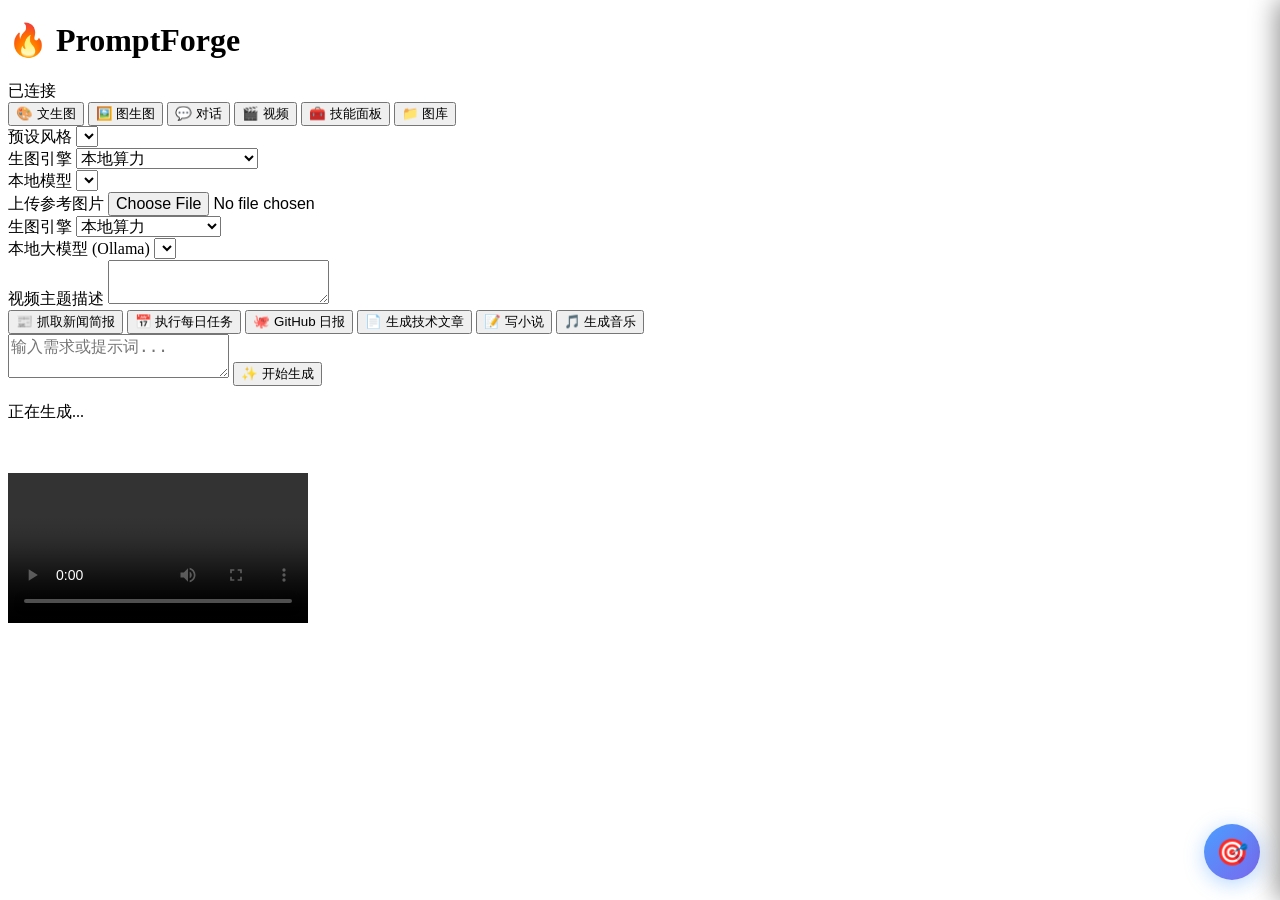
==== commit 9fbf9b2a: "P4.5: Web UI 接入 skills 面板（动态加载 18 个 skill） 新增： - static/skills-panel.js: 独立模块，DOM 注入，不依赖现有 app.js   " ====
--- a/static/index.html
+++ b/static/index.html
@@ -2,21 +2,78 @@
 <html lang="zh-CN">
 <head>
     <meta charset="UTF-8">
-    <meta name="viewport" content="width=device-width, initial-scale=1.0">
-    <title>PromptForge 全能调度中心</title>
+    <meta name="viewport" content="width=device-width, initial-scale=1.0, maximum-scale=1.0, user-scalable=no">
+    <title>PromptForge 工作台</title>
     <script src="https://cdn.tailwindcss.com"></script>
+    
+    <!-- ================= PWA 配置区 ================= -->
+    <meta name="theme-color" content="#111827">
+    <link rel="manifest" href="/static/manifest.json">
+    <link rel="apple-touch-icon" href="/static/icon-192.png">
+    <meta name="apple-mobile-web-app-capable" content="yes">
+    <meta name="apple-mobile-web-app-status-bar-style" content="black-translucent">
+    <meta name="apple-mobile-web-app-title" content="PromptForge">
+    <!-- ============================================= -->
+
     <style>
         input, textarea, select { font-size: 16px !important; }
         ::-webkit-scrollbar { width: 6px; }
         ::-webkit-scrollbar-thumb { background: #4b5563; border-radius: 3px; }
+        body { padding-top: env(safe-area-inset-top); padding-bottom: env(safe-area-inset-bottom); }
     </style>
+<script>
+(function () {
+    // ---- 1. 从 URL 或 localStorage 读 token ----
+    function getToken() {
+        const params = new URLSearchParams(location.search);
+        const fromUrl = params.get('token');
+        if (fromUrl) {
+            localStorage.setItem('pf_token', fromUrl);
+            // 清掉 URL 上的 token（避免被日志/分享泄露）
+            params.delete('token');
+            const clean = location.pathname +
+                (params.toString() ? '?' + params.toString() : '');
+            history.replaceState(null, '', clean);
+            return fromUrl;
+        }
+        return localStorage.getItem('pf_token') || '';
+    }
+    window.PF_TOKEN = getToken();
+
+    // ---- 2. 拦截 fetch，自动加 header ----
+    const _fetch = window.fetch;
+    window.fetch = function (url, opts) {
+        opts = opts || {};
+        opts.headers = Object.assign({}, opts.headers || {});
+        if (window.PF_TOKEN && !opts.headers['x-pf-token']) {
+            opts.headers['x-pf-token'] = window.PF_TOKEN;
+        }
+        return _fetch.call(this, url, opts);
+    };
+
+    // ---- 3. 拦截 <img> 加载失败，自动重试带 token ----
+    document.addEventListener('error', function (e) {
+        const el = e.target;
+        if (!el || el.tagName !== 'IMG' || !el.src) return;
+        if (el.dataset.pfRetried) return;
+        if (!window.PF_TOKEN) return;
+        el.dataset.pfRetried = '1';
+        try {
+            const u = new URL(el.src, location.href);
+            u.searchParams.set('token', window.PF_TOKEN);
+            el.src = u.toString();
+        } catch (err) {}
+    }, true);
+})();
+</script>
+    <link rel="stylesheet" href="/static/skills-panel.css">	
 </head>
 <body class="bg-gray-900 text-white min-h-screen p-4 flex flex-col gap-4 font-sans max-w-5xl mx-auto">
 
     <!-- 顶部 -->
     <header class="flex justify-between items-center border-b border-gray-700 pb-2">
         <h1 class="text-2xl font-bold bg-clip-text text-transparent bg-gradient-to-r from-blue-400 to-purple-500">🔥 PromptForge</h1>
-        <span class="text-xs px-2 py-1 bg-green-900 text-green-300 rounded border border-green-700">已连接</span>
+        <span class="text-xs px-2 py-1 bg-green-900 text-green-300 rounded border border-green-700" id="conn-status">已连接</span>
     </header>
 
     <!-- Tab 栏 -->
@@ -128,7 +185,34 @@
 
     <script>
         const API_BASE = window.location.origin;
+        
+        // ★ 核心安全配置：必须与后端 api_server.py 里的 API_SECRET_KEY 保持一致
+        const SECRET_KEY = "promptforge_secret_2026"; 
+
         let currentMode = 't2i';
+
+        // ================= 安全的请求封装 =================
+        async function fetchAuth(url, options = {}) {
+            if (!options.headers) options.headers = {};
+            options.headers['X-API-Key'] = SECRET_KEY;
+            const response = await fetch(url, options);
+            if (response.status === 401) {
+                document.getElementById('conn-status').textContent = "未授权";
+                document.getElementById('conn-status').className = "text-xs px-2 py-1 bg-red-900 text-red-300 rounded border border-red-700";
+                alert("安全验证失败：密钥错误或未授权！");
+                throw new Error("Unauthorized");
+            }
+            return response;
+        }
+
+        // 注册 PWA Service Worker
+        if ('serviceWorker' in navigator) {
+            window.addEventListener('load', () => {
+                navigator.serviceWorker.register('/static/sw.js')
+                    .then(reg => console.log('PWA 注册成功!', reg.scope))
+                    .catch(err => console.log('PWA 注册失败:', err));
+            });
+        }
 
         function switchMode(mode) {
             currentMode = mode;
@@ -159,7 +243,7 @@
             }
 
             if (mode === 'video') {
-                promptInput.classList.add('hidden'); // video 使用自己的配置区
+                promptInput.classList.add('hidden'); 
                 actionBtn.textContent = "🎬 生成视频";
                 actionBtn.className = "w-full bg-purple-600 hover:bg-purple-500 font-bold py-2 rounded-lg text-sm shadow-lg";
             } else if (mode === 'chat') {
@@ -207,8 +291,14 @@
             loading.classList.remove('hidden');
             imgEl.src = '';
 
-            try {
-                const res = await fetch(`${API_BASE}/api/generate_image`, {
+            let seconds = 0;
+            const timer = setInterval(() => {
+                seconds++;
+                document.getElementById('img-loading-text').textContent = `生成中 (${seconds}s)...`;
+            }, 1000);
+
+            try {
+                const res = await fetchAuth(`${API_BASE}/api/generate_image`, {
                     method: 'POST', headers: { 'Content-Type': 'application/json' },
                     body: JSON.stringify({
                         prompt: prompt, preset: preset,
@@ -216,6 +306,7 @@
                         model_id: document.getElementById('model-select').value
                     })
                 });
+                clearInterval(timer);
                 const data = await res.json();
                 loading.classList.add('hidden');
                 if (data.status === 'success') {
@@ -223,6 +314,7 @@
                     document.getElementById('image-caption').textContent = `来源: ${data.provider}`;
                 } else alert("失败: " + JSON.stringify(data));
             } catch (err) {
+                clearInterval(timer);
                 loading.classList.add('hidden');
                 alert("请求失败: " + err.message);
             }
@@ -233,7 +325,7 @@
             const prompt = document.getElementById('prompt-input').value.trim();
             const fileInput = document.getElementById('i2i-file');
             if (fileInput.files.length === 0) return alert("请先上传一张参考图！");
-            if (!prompt) return alert("请输入修改指令（例如：变成赛博朋克风格）！");
+            if (!prompt) return alert("请输入修改指令！");
 
             const container = document.getElementById('image-container');
             const loading = document.getElementById('img-loading');
@@ -249,7 +341,8 @@
             formData.append('image', fileInput.files[0]);
 
             try {
-                const res = await fetch(`${API_BASE}/api/image_to_image`, {
+                // 注意：FormData 请求不用手动加 Content-Type，浏览器会自动加 boundary
+                const res = await fetchAuth(`${API_BASE}/api/image_to_image`, {
                     method: 'POST', body: formData
                 });
                 const data = await res.json();
@@ -276,7 +369,7 @@
             resultDiv.textContent = `⏳ 正在使用 ${model} 思考...`;
 
             try {
-                const response = await fetch(`${API_BASE}/api/chat_llm_stream`, {
+                const response = await fetchAuth(`${API_BASE}/api/chat_llm_stream`, {
                     method: 'POST', headers: { 'Content-Type': 'application/json' },
                     body: JSON.stringify({ text: text, model: model })
                 });
@@ -313,7 +406,7 @@
             videoEl.classList.add('hidden');
 
             try {
-                const res = await fetch(`${API_BASE}/api/generate_video`, {
+                const res = await fetchAuth(`${API_BASE}/api/generate_video`, {
                     method: 'POST', headers: { 'Content-Type': 'application/json' },
                     body: JSON.stringify({ topic: topic, duration: 15 })
                 });
@@ -336,20 +429,16 @@
             document.getElementById('video-container').classList.add('hidden');
 
             try {
-                const res = await fetch(`${API_BASE}/api/run_skill`, {
+                const res = await fetchAuth(`${API_BASE}/api/run_skill`, {
                     method: 'POST', headers: { 'Content-Type': 'application/json' },
                     body: JSON.stringify({ skill_name: skillName, kwargs: kwargs })
                 });
                 const data = await res.json();
                 if (data.status === 'success') {
                     const resData = data.result;
-                    // 智能提取结果展示
                     let displayTxt = `✅ 技能 ${skillName} 执行成功！\n\n`;
-                    if (resData.result) {
-                        displayTxt += JSON.stringify(resData.result, null, 2);
-                    } else {
-                        displayTxt += JSON.stringify(resData, null, 2);
-                    }
+                    if (resData.result) displayTxt += JSON.stringify(resData.result, null, 2);
+                    else displayTxt += JSON.stringify(resData, null, 2);
                     resultDiv.textContent = displayTxt;
                 } else {
                     resultDiv.textContent = `❌ 失败: ${data.message}`;
@@ -364,7 +453,7 @@
             const grid = document.getElementById('gallery-grid');
             grid.innerHTML = '加载中...';
             try {
-                const res = await fetch(`${API_BASE}/api/gallery`);
+                const res = await fetchAuth(`${API_BASE}/api/gallery`);
                 const data = await res.json();
                 grid.innerHTML = '';
                 if (!data.data || data.data.length === 0) {
@@ -393,16 +482,15 @@
 
         // 初始化
         async function loadInitData() {
-            // 预设和模型加载（复用之前的代码）
-            try {
-                const resM = await fetch(`${API_BASE}/api/models`);
+            try {
+                const resM = await fetchAuth(`${API_BASE}/api/models`);
                 const dataM = await resM.json();
                 const selM = document.getElementById('model-select');
                 if(dataM.data) dataM.data.forEach(m => selM.add(new Option(`[${m.base.toUpperCase()}] ${m.name}`, m.id)));
             } catch(e){}
 
             try {
-                const resP = await fetch(`${API_BASE}/api/presets`);
+                const resP = await fetchAuth(`${API_BASE}/api/presets`);
                 const dataP = await resP.json();
                 const selP = document.getElementById('preset-select');
                 if (dataP.status === 'success') {
@@ -421,7 +509,7 @@
             } catch(e){}
 
             try {
-                const resL = await fetch(`${API_BASE}/api/llm_models`);
+                const resL = await fetchAuth(`${API_BASE}/api/llm_models`);
                 const dataL = await resL.json();
                 const selL = document.getElementById('llm-model-select');
                 if(dataL.data) dataL.data.forEach(m => selL.add(new Option(m, m)));
@@ -430,5 +518,6 @@
 
         window.onload = loadInitData;
     </script>
+<script src="/static/skills-panel.js"></script>	
 </body>
 </html>
--- a/static/skills-panel.css
+++ b/static/skills-panel.css
@@ -0,0 +1,310 @@
+/* skills-panel.css - Skills 面板样式（独立，不影响主页面） */
+
+/* 触发按钮（浮动在右下角） */
+.pf-skills-trigger {
+    position: fixed;
+    right: 20px;
+    bottom: 20px;
+    z-index: 9998;
+    width: 56px;
+    height: 56px;
+    border-radius: 50%;
+    background: linear-gradient(135deg, #4a9eff, #7b68ee);
+    color: #fff;
+    border: none;
+    font-size: 26px;
+    cursor: pointer;
+    box-shadow: 0 4px 20px rgba(74, 158, 255, 0.4);
+    transition: transform 0.2s, box-shadow 0.2s;
+    display: flex;
+    align-items: center;
+    justify-content: center;
+}
+.pf-skills-trigger:hover {
+    transform: scale(1.08);
+    box-shadow: 0 6px 28px rgba(74, 158, 255, 0.6);
+}
+.pf-skills-trigger.badge::after {
+    content: attr(data-badge);
+    position: absolute;
+    top: -4px;
+    right: -4px;
+    background: #ff4757;
+    color: #fff;
+    font-size: 11px;
+    font-weight: 700;
+    padding: 2px 6px;
+    border-radius: 10px;
+    min-width: 18px;
+    text-align: center;
+}
+
+/* 遮罩 */
+.pf-skills-backdrop {
+    position: fixed;
+    inset: 0;
+    background: rgba(0, 0, 0, 0.6);
+    z-index: 9999;
+    display: none;
+    backdrop-filter: blur(2px);
+}
+.pf-skills-backdrop.open {
+    display: block;
+    animation: pf-fade-in 0.2s;
+}
+
+/* 抽屉 */
+.pf-skills-drawer {
+    position: fixed;
+    top: 0;
+    right: 0;
+    width: 480px;
+    max-width: 100vw;
+    height: 100vh;
+    height: 100dvh;
+    background: #1a1a1a;
+    color: #e8e8e8;
+    z-index: 10000;
+    transform: translateX(100%);
+    transition: transform 0.28s cubic-bezier(0.4, 0, 0.2, 1);
+    display: flex;
+    flex-direction: column;
+    box-shadow: -4px 0 24px rgba(0, 0, 0, 0.4);
+    font-family: -apple-system, BlinkMacSystemFont, "Segoe UI", "PingFang SC", "Microsoft YaHei", sans-serif;
+}
+.pf-skills-drawer.open {
+    transform: translateX(0);
+}
+
+@keyframes pf-fade-in {
+    from { opacity: 0; }
+    to { opacity: 1; }
+}
+
+/* 抽屉头部 */
+.pf-skills-header {
+    display: flex;
+    align-items: center;
+    justify-content: space-between;
+    padding: 16px 20px;
+    background: #242424;
+    border-bottom: 1px solid #333;
+    flex-shrink: 0;
+}
+.pf-skills-header h2 {
+    margin: 0;
+    font-size: 17px;
+    font-weight: 600;
+}
+.pf-skills-header .pf-skills-close {
+    background: none;
+    border: none;
+    color: #999;
+    font-size: 28px;
+    cursor: pointer;
+    padding: 0;
+    line-height: 1;
+}
+.pf-skills-header .pf-skills-close:hover { color: #fff; }
+
+/* 搜索栏 */
+.pf-skills-search {
+    padding: 12px 20px;
+    background: #242424;
+    border-bottom: 1px solid #333;
+    flex-shrink: 0;
+}
+.pf-skills-search input {
+    width: 100%;
+    padding: 8px 12px;
+    background: #1a1a1a;
+    border: 1px solid #333;
+    border-radius: 8px;
+    color: #e8e8e8;
+    font-size: 14px;
+    outline: none;
+    box-sizing: border-box;
+}
+.pf-skills-search input:focus { border-color: #4a9eff; }
+
+/* skill 列表 */
+.pf-skills-list {
+    flex: 1;
+    overflow-y: auto;
+    padding: 12px;
+}
+
+/* skill 卡片 */
+.pf-skill-card {
+    background: #242424;
+    border: 1px solid #333;
+    border-radius: 10px;
+    margin-bottom: 10px;
+    overflow: hidden;
+    transition: border-color 0.2s;
+}
+.pf-skill-card:hover {
+    border-color: #4a9eff;
+}
+.pf-skill-card.expanded {
+    border-color: #4a9eff;
+    box-shadow: 0 0 0 1px #4a9eff;
+}
+
+.pf-skill-head {
+    padding: 12px 14px;
+    cursor: pointer;
+    display: flex;
+    align-items: flex-start;
+    gap: 10px;
+}
+.pf-skill-head:hover { background: #2a2a2a; }
+
+.pf-skill-icon {
+    font-size: 20px;
+    flex-shrink: 0;
+    margin-top: 1px;
+}
+.pf-skill-info { flex: 1; min-width: 0; }
+.pf-skill-name {
+    font-size: 14px;
+    font-weight: 600;
+    color: #e8e8e8;
+    margin-bottom: 2px;
+    word-break: break-all;
+}
+.pf-skill-hint {
+    font-size: 12px;
+    color: #888;
+    line-height: 1.4;
+    word-break: break-all;
+}
+.pf-skill-kw {
+    font-size: 11px;
+    color: #4a9eff;
+    margin-top: 4px;
+    word-break: break-all;
+}
+
+/* 展开区 */
+.pf-skill-body {
+    padding: 0 14px 14px;
+    border-top: 1px solid #333;
+    display: none;
+}
+.pf-skill-card.expanded .pf-skill-body {
+    display: block;
+}
+
+.pf-skill-body label {
+    display: block;
+    font-size: 12px;
+    color: #888;
+    margin: 10px 0 4px;
+}
+
+.pf-skill-body textarea {
+    width: 100%;
+    min-height: 80px;
+    padding: 8px 10px;
+    background: #1a1a1a;
+    border: 1px solid #333;
+    border-radius: 6px;
+    color: #e8e8e8;
+    font-family: ui-monospace, "Cascadia Code", "Consolas", monospace;
+    font-size: 12px;
+    resize: vertical;
+    box-sizing: border-box;
+    line-height: 1.5;
+}
+.pf-skill-body textarea:focus { outline: none; border-color: #4a9eff; }
+
+.pf-skill-actions {
+    display: flex;
+    gap: 8px;
+    margin-top: 10px;
+}
+.pf-skill-actions button {
+    flex: 1;
+    padding: 8px 12px;
+    border: none;
+    border-radius: 6px;
+    font-size: 13px;
+    font-weight: 600;
+    cursor: pointer;
+    transition: background 0.15s;
+}
+.pf-btn-primary {
+    background: #4a9eff;
+    color: #fff;
+}
+.pf-btn-primary:hover { background: #3a8eef; }
+.pf-btn-primary:disabled { background: #444; cursor: not-allowed; }
+.pf-btn-secondary {
+    background: #333;
+    color: #ccc;
+    flex: 0 0 auto;
+}
+.pf-btn-secondary:hover { background: #444; }
+
+/* 结果区 */
+.pf-skill-result {
+    margin-top: 10px;
+    padding: 10px;
+    background: #1a1a1a;
+    border: 1px solid #333;
+    border-radius: 6px;
+    font-size: 12px;
+    font-family: ui-monospace, "Cascadia Code", "Consolas", monospace;
+    color: #ccc;
+    max-height: 300px;
+    overflow-y: auto;
+    white-space: pre-wrap;
+    word-break: break-all;
+    display: none;
+}
+.pf-skill-result.show { display: block; }
+.pf-skill-result.success { border-color: #4ade80; }
+.pf-skill-result.error { border-color: #f87171; color: #fca5a5; }
+
+.pf-skill-result img {
+    max-width: 100%;
+    border-radius: 6px;
+    margin-top: 8px;
+    display: block;
+}
+
+.pf-skill-result a {
+    color: #4a9eff;
+    text-decoration: none;
+}
+.pf-skill-result a:hover { text-decoration: underline; }
+
+/* 加载中 */
+.pf-loading {
+    text-align: center;
+    padding: 40px 20px;
+    color: #888;
+    font-size: 13px;
+}
+.pf-loading::after {
+    content: "";
+    display: inline-block;
+    width: 12px;
+    height: 12px;
+    margin-left: 6px;
+    border: 2px solid #4a9eff;
+    border-top-color: transparent;
+    border-radius: 50%;
+    animation: pf-spin 0.7s linear infinite;
+    vertical-align: middle;
+}
+@keyframes pf-spin {
+    to { transform: rotate(360deg); }
+}
+
+/* 手机适配 */
+@media (max-width: 600px) {
+    .pf-skills-drawer { width: 100vw; }
+    .pf-skills-trigger { right: 16px; bottom: 16px; }
+}
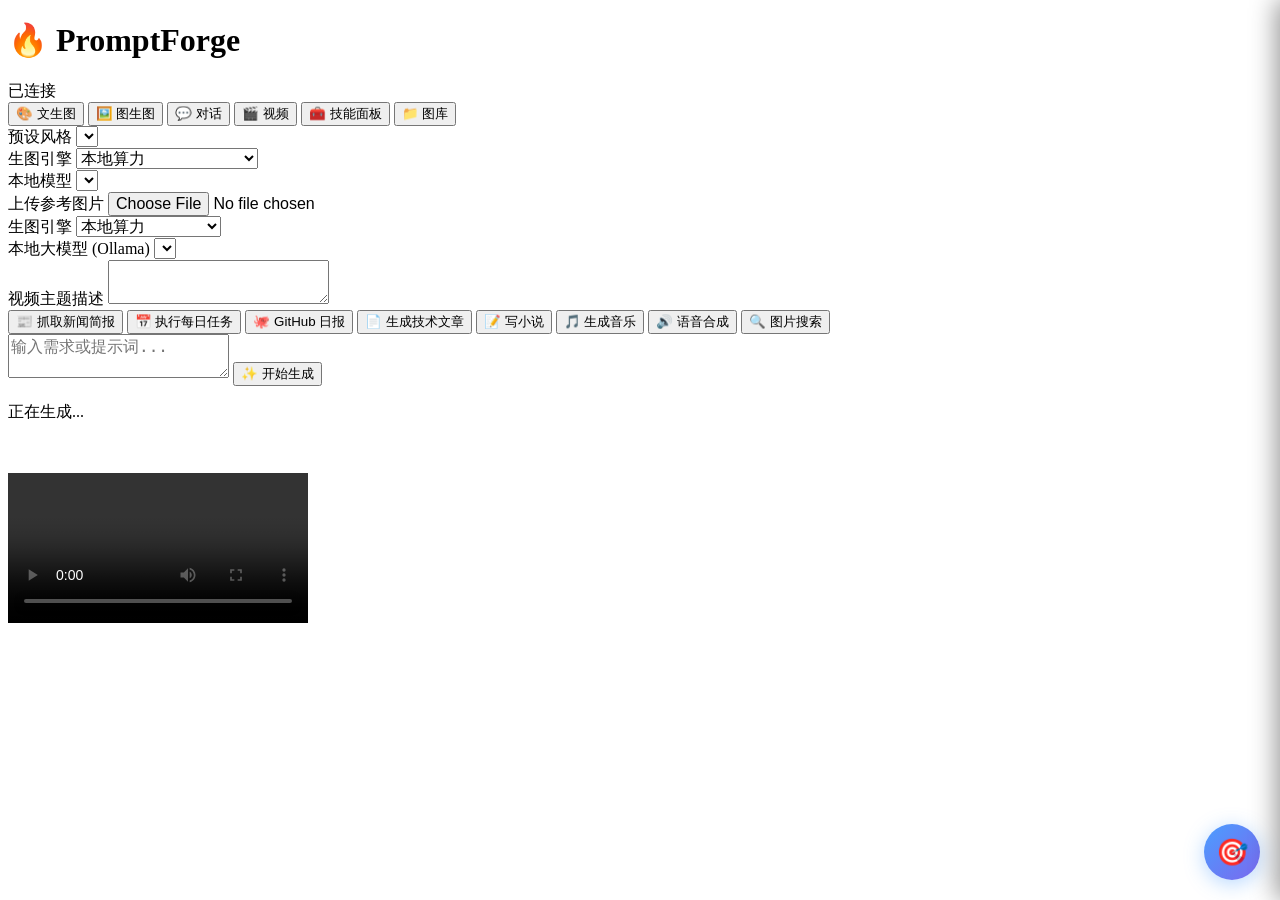
==== commit c7407b90: "Final Polish: PWA离线支持 + GUI动态Skill菜单 + 一键启动 + Token自动弹窗 - gui/app.py: 初始化顺序调整 (Orchestrator 提前)，接入 s" ====
--- a/static/index.html
+++ b/static/index.html
@@ -9,7 +9,8 @@
     <!-- ================= PWA 配置区 ================= -->
     <meta name="theme-color" content="#111827">
     <link rel="manifest" href="/static/manifest.json">
-    <link rel="apple-touch-icon" href="/static/icon-192.png">
+    <!-- 如果你没有准备图标，这行可以注释掉以免控制台 404 -->
+    <!-- <link rel="apple-touch-icon" href="/static/icon-192.png"> -->
     <meta name="apple-mobile-web-app-capable" content="yes">
     <meta name="apple-mobile-web-app-status-bar-style" content="black-translucent">
     <meta name="apple-mobile-web-app-title" content="PromptForge">
@@ -21,52 +22,55 @@
         ::-webkit-scrollbar-thumb { background: #4b5563; border-radius: 3px; }
         body { padding-top: env(safe-area-inset-top); padding-bottom: env(safe-area-inset-bottom); }
     </style>
-<script>
-(function () {
-    // ---- 1. 从 URL 或 localStorage 读 token ----
-    function getToken() {
-        const params = new URLSearchParams(location.search);
-        const fromUrl = params.get('token');
-        if (fromUrl) {
-            localStorage.setItem('pf_token', fromUrl);
-            // 清掉 URL 上的 token（避免被日志/分享泄露）
-            params.delete('token');
-            const clean = location.pathname +
-                (params.toString() ? '?' + params.toString() : '');
-            history.replaceState(null, '', clean);
-            return fromUrl;
-        }
-        return localStorage.getItem('pf_token') || '';
-    }
-    window.PF_TOKEN = getToken();
-
-    // ---- 2. 拦截 fetch，自动加 header ----
-    const _fetch = window.fetch;
-    window.fetch = function (url, opts) {
-        opts = opts || {};
-        opts.headers = Object.assign({}, opts.headers || {});
-        if (window.PF_TOKEN && !opts.headers['x-pf-token']) {
-            opts.headers['x-pf-token'] = window.PF_TOKEN;
-        }
-        return _fetch.call(this, url, opts);
-    };
-
-    // ---- 3. 拦截 <img> 加载失败，自动重试带 token ----
-    document.addEventListener('error', function (e) {
-        const el = e.target;
-        if (!el || el.tagName !== 'IMG' || !el.src) return;
-        if (el.dataset.pfRetried) return;
-        if (!window.PF_TOKEN) return;
-        el.dataset.pfRetried = '1';
-        try {
-            const u = new URL(el.src, location.href);
-            u.searchParams.set('token', window.PF_TOKEN);
-            el.src = u.toString();
-        } catch (err) {}
-    }, true);
-})();
-</script>
-    <link rel="stylesheet" href="/static/skills-panel.css">	
+
+    <!-- 核心安全配置：全自动 Token 读取与拦截 -->
+    <script>
+    (function () {
+        // ---- 1. 从 URL 或 localStorage 读 token ----
+        function getToken() {
+            const params = new URLSearchParams(location.search);
+            const fromUrl = params.get('token');
+            if (fromUrl) {
+                localStorage.setItem('pf_token', fromUrl);
+                // 清掉 URL 上的 token（避免被日志/分享泄露）
+                params.delete('token');
+                const clean = location.pathname + (params.toString() ? '?' + params.toString() : '');
+                history.replaceState(null, '', clean);
+                return fromUrl;
+            }
+            return localStorage.getItem('pf_token') || '';
+        }
+        window.PF_TOKEN = getToken();
+
+        // ---- 2. 拦截全局 fetch，自动加 header ----
+        const _fetch = window.fetch;
+        window.fetch = function (url, opts) {
+            opts = opts || {};
+            opts.headers = Object.assign({}, opts.headers || {});
+            if (window.PF_TOKEN && !opts.headers['x-pf-token']) {
+                opts.headers['x-pf-token'] = window.PF_TOKEN;
+            }
+            return _fetch.call(this, url, opts);
+        };
+
+        // ---- 3. 拦截 <img> 加载失败，自动重试带 token ----
+        document.addEventListener('error', function (e) {
+            const el = e.target;
+            if (!el || el.tagName !== 'IMG' || !el.src) return;
+            if (el.dataset.pfRetried) return;
+            if (!window.PF_TOKEN) return;
+            el.dataset.pfRetried = '1';
+            try {
+                const u = new URL(el.src, location.href);
+                u.searchParams.set('token', window.PF_TOKEN);
+                el.src = u.toString();
+            } catch (err) {}
+        }, true);
+    })();
+    </script>
+    
+    <!-- Skills 面板样式 -->
+    <link rel="stylesheet" href="/static/skills-panel.css">
 </head>
 <body class="bg-gray-900 text-white min-h-screen p-4 flex flex-col gap-4 font-sans max-w-5xl mx-auto">
 
@@ -138,12 +142,14 @@
     <!-- 技能面板配置 -->
     <section id="skills-config" class="hidden bg-gray-800 rounded-xl p-4">
         <div class="grid grid-cols-2 md:grid-cols-4 gap-2">
-            <button onclick="runSkill('news_aggregator', {})" class="bg-gray-700 hover:bg-gray-600 p-2 rounded text-sm text-left truncate">📰 抓取新闻简报</button>
-            <button onclick="runSkill('daily_pipeline', {})" class="bg-gray-700 hover:bg-gray-600 p-2 rounded text-sm text-left truncate">📅 执行每日任务</button>
+            <button onclick="runSkill('news_aggregator', {top_n: 3})" class="bg-gray-700 hover:bg-gray-600 p-2 rounded text-sm text-left truncate">📰 抓取新闻简报</button>
+            <button onclick="runSkill('daily_pipeline', {count: 2})" class="bg-gray-700 hover:bg-gray-600 p-2 rounded text-sm text-left truncate">📅 执行每日任务</button>
             <button onclick="runSkill('github_repo_daily', {})" class="bg-gray-700 hover:bg-gray-600 p-2 rounded text-sm text-left truncate">🐙 GitHub 日报</button>
             <button onclick="runSkill('tech_hot_article', {})" class="bg-gray-700 hover:bg-gray-600 p-2 rounded text-sm text-left truncate">📄 生成技术文章</button>
             <button onclick="runSkill('novel_writer', {genre:'科幻', title:'测试', outline:'测试', characters:'主角', chapter_count: 1, words_per_chapter: 500})" class="bg-gray-700 hover:bg-gray-600 p-2 rounded text-sm text-left truncate">📝 写小说</button>
             <button onclick="runSkill('music_generator', {topic:'星空', emotion:'peaceful', duration: 15})" class="bg-gray-700 hover:bg-gray-600 p-2 rounded text-sm text-left truncate">🎵 生成音乐</button>
+            <button onclick="runSkill('voice_assistant', {action:'tts', text:'你好，我是AI助手'})" class="bg-gray-700 hover:bg-gray-600 p-2 rounded text-sm text-left truncate">🔊 语音合成</button>
+            <button onclick="runSkill('search_engine', {action:'search', query:'风景', kind:'images', limit: 5})" class="bg-gray-700 hover:bg-gray-600 p-2 rounded text-sm text-left truncate">🔍 图片搜索</button>
         </div>
     </section>
 
@@ -185,21 +191,16 @@
 
     <script>
         const API_BASE = window.location.origin;
-        
-        // ★ 核心安全配置：必须与后端 api_server.py 里的 API_SECRET_KEY 保持一致
-        const SECRET_KEY = "promptforge_secret_2026"; 
-
         let currentMode = 't2i';
 
         // ================= 安全的请求封装 =================
+        // 因为全局的 fetch 已经被劫持并自动注入了 x-pf-token，这里直接 fetch 即可
         async function fetchAuth(url, options = {}) {
-            if (!options.headers) options.headers = {};
-            options.headers['X-API-Key'] = SECRET_KEY;
             const response = await fetch(url, options);
             if (response.status === 401) {
                 document.getElementById('conn-status').textContent = "未授权";
                 document.getElementById('conn-status').className = "text-xs px-2 py-1 bg-red-900 text-red-300 rounded border border-red-700";
-                alert("安全验证失败：密钥错误或未授权！");
+                alert("安全验证失败：Token 错误或缺失，请使用 ?token=xxx 重新访问！");
                 throw new Error("Unauthorized");
             }
             return response;
@@ -250,7 +251,7 @@
                 promptInput.classList.remove('hidden');
                 actionBtn.textContent = "💬 发送对话";
                 actionBtn.className = "w-full bg-green-600 hover:bg-green-500 font-bold py-2 rounded-lg text-sm shadow-lg";
-            } else {
+            } else if (mode === 't2i' || mode === 'i2i') {
                 promptInput.classList.remove('hidden');
                 actionBtn.textContent = "✨ 生成图片";
                 actionBtn.className = "w-full bg-blue-600 hover:bg-blue-500 font-bold py-2 rounded-lg text-sm shadow-lg";
@@ -419,7 +420,7 @@
             } catch (err) { alert("请求失败: " + err.message); }
         }
 
-        // ====== 5. 技能执行 ======
+        // ====== 5. 技能执行 (硬编码按钮) ======
         async function runSkill(skillName, kwargs) {
             const resultDiv = document.getElementById('text-result');
             resultDiv.classList.remove('hidden');
@@ -440,6 +441,17 @@
                     if (resData.result) displayTxt += JSON.stringify(resData.result, null, 2);
                     else displayTxt += JSON.stringify(resData, null, 2);
                     resultDiv.textContent = displayTxt;
+                    
+                    // 如果生成了图片，自动尝试展示第一张
+                    let imgPath = resData?.result?.image_path || resData?.image_path;
+                    if (imgPath) {
+                        const container = document.getElementById('image-container');
+                        const imgEl = document.getElementById('result-image');
+                        container.classList.remove('hidden');
+                        // 通过 /api/file 接口安全读取，或者根据实际返回路径拼接
+                        imgEl.src = `${API_BASE}/api/file?path=${encodeURIComponent(imgPath)}`;
+                        document.getElementById('image-caption').textContent = `来源: Skill ${skillName}`;
+                    }
                 } else {
                     resultDiv.textContent = `❌ 失败: ${data.message}`;
                 }
@@ -518,6 +530,8 @@
 
         window.onload = loadInitData;
     </script>
-<script src="/static/skills-panel.js"></script>	
+
+    <!-- Skills 抽屉面板 (独立组件) -->
+    <script src="/static/skills-panel.js"></script>
 </body>
 </html>
